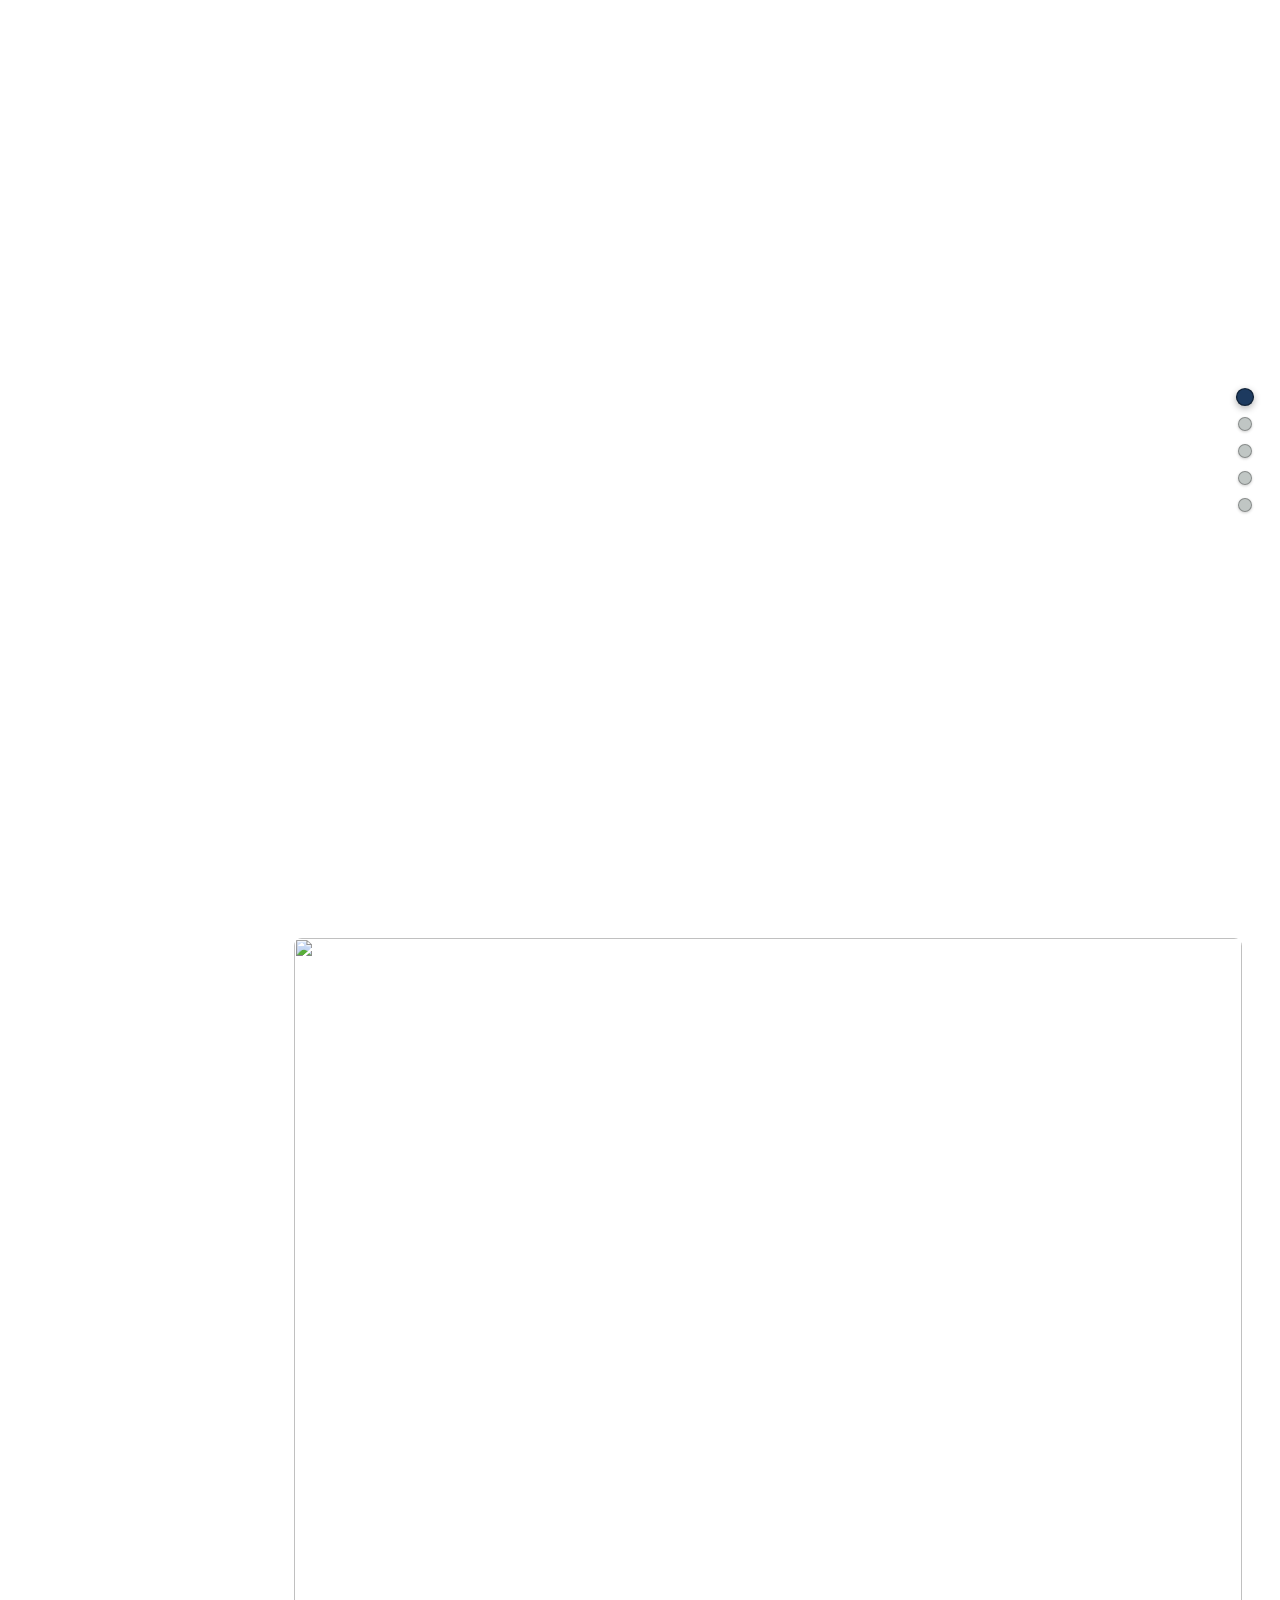
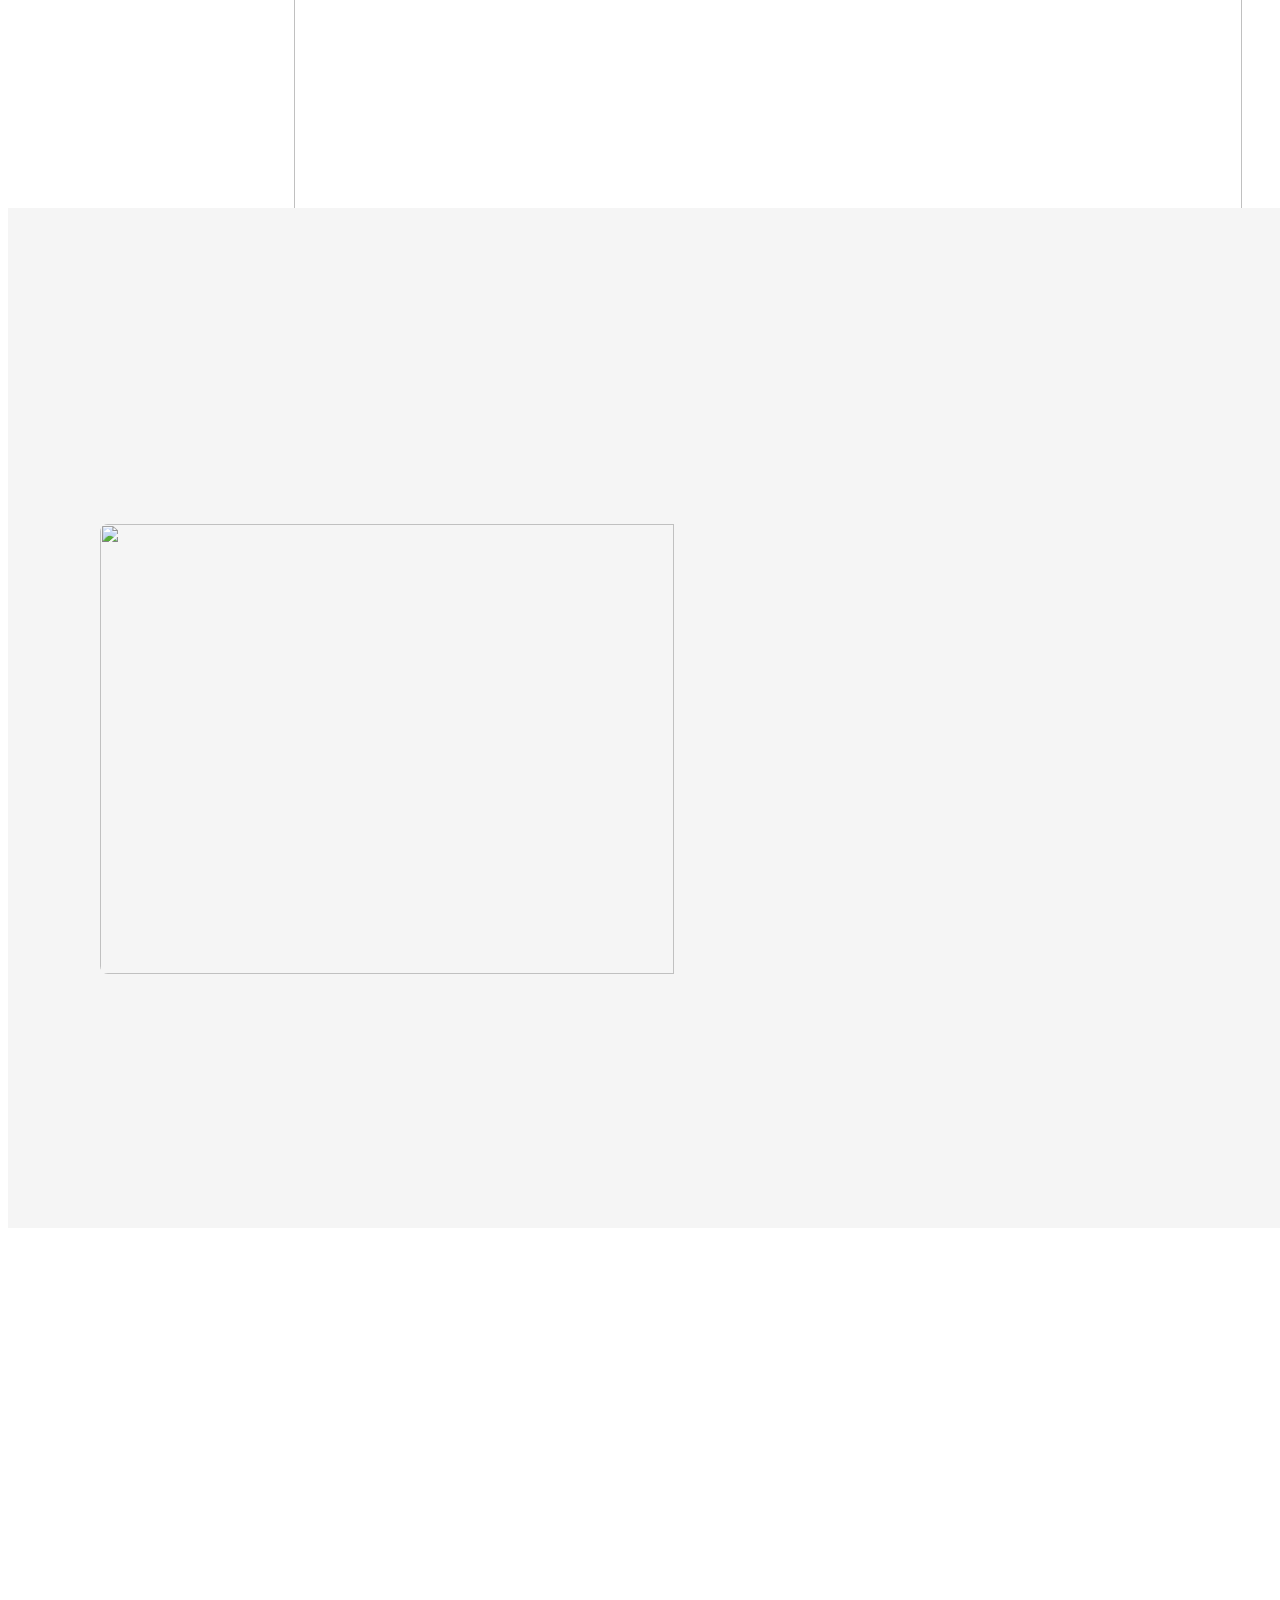
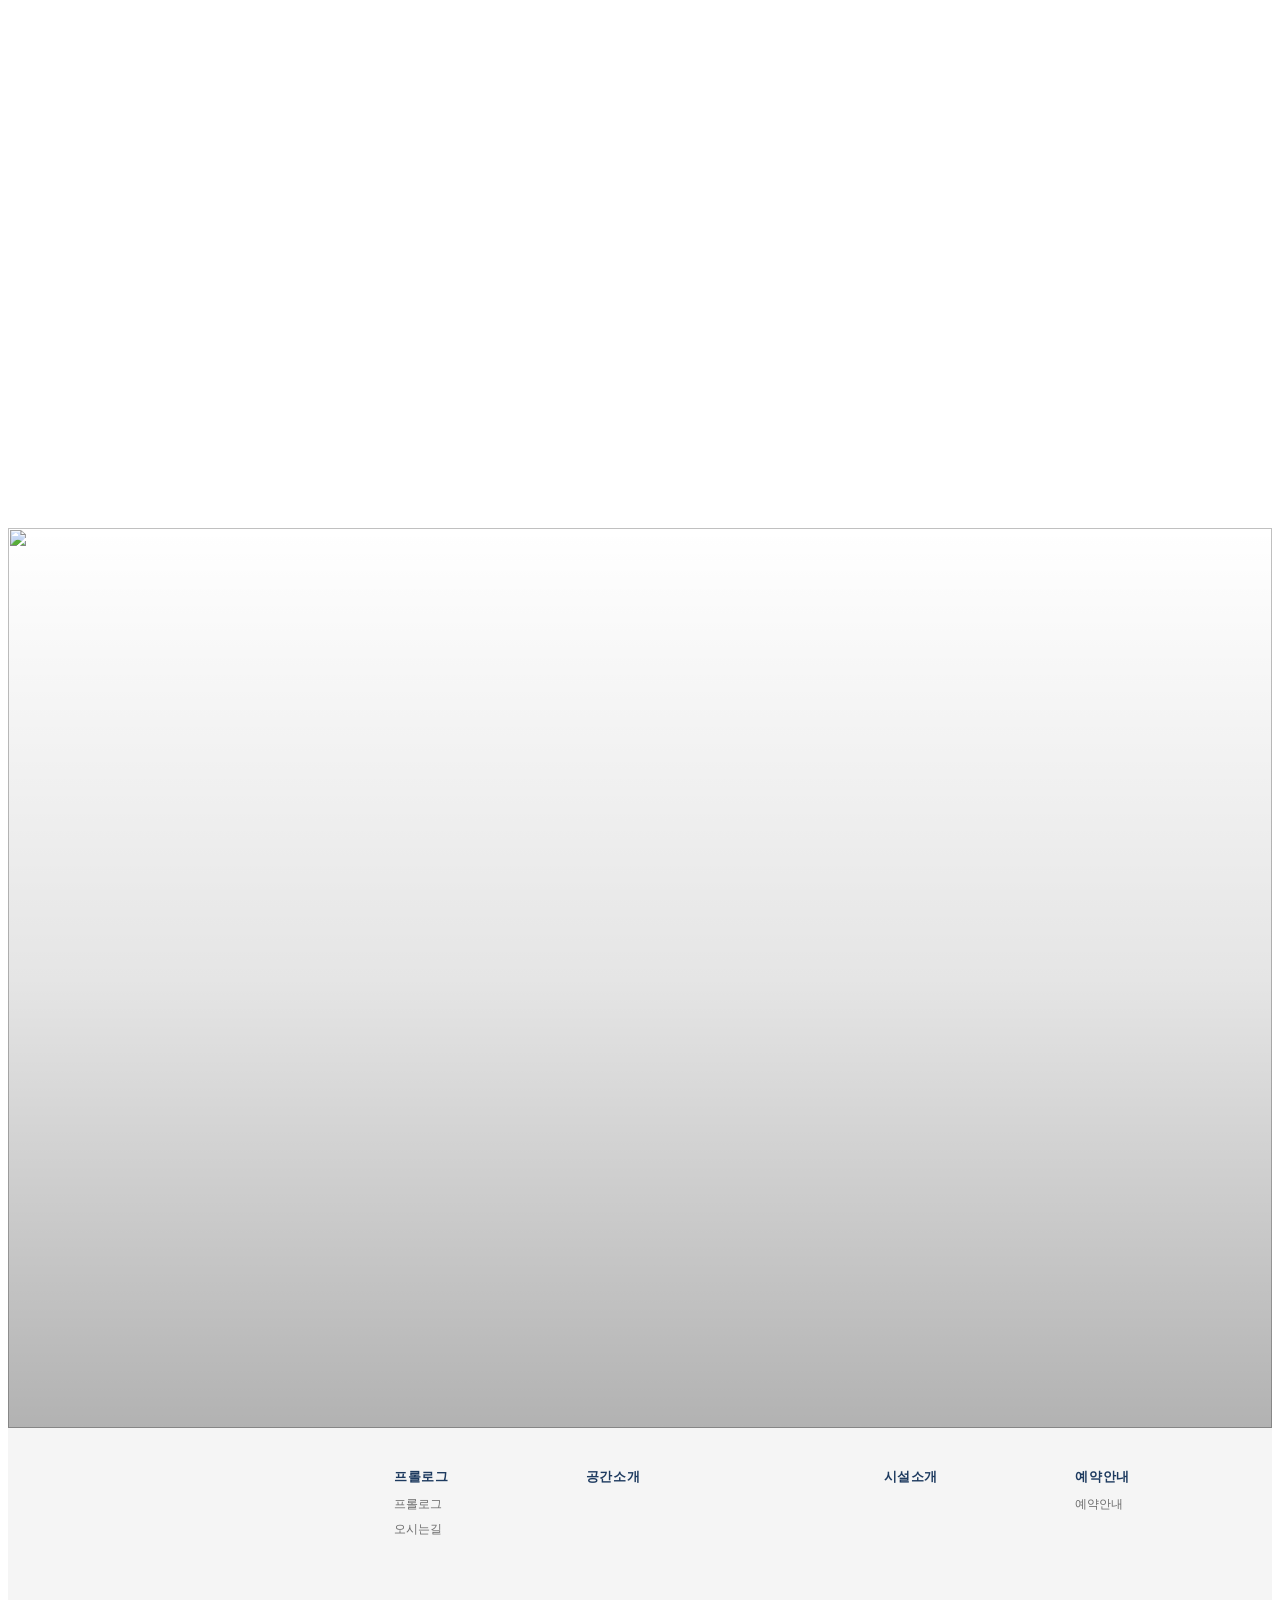
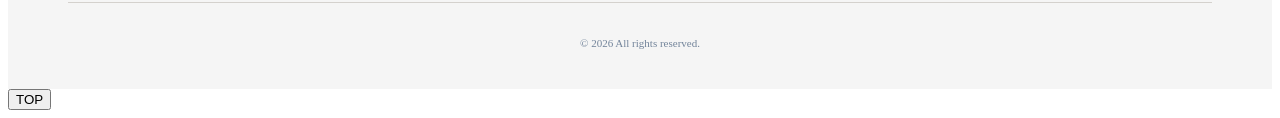
==== index.html @ 80b7a7f8 "Deploy site files" ====
<!DOCTYPE html>
<html lang="ko">
<head>
    <meta charset="UTF-8">
    <meta name="viewport" content="width=device-width, initial-scale=1.0">
    <link rel="icon" href="data:,">
    <title>태안 맘마미아 애견동반 펜션 - 홈</title>
    <meta name="description" content="만리포해수욕장 인근 태안 애견동반 펜션입니다. 넓은 객실, 수영장, 바베큐 시설 보유하고 있어 가족, 단체로 즐거운 추억 쌓아보세요.">
    <meta name="keywords" content="">
    <!-- Preload critical resources -->
    <link rel="preload" href="styles/common.css" as="style">
    <link rel="preload" href="styles/index.css" as="style">

    <!-- Stylesheets -->
    <link rel="stylesheet" href="styles/theme.css">
    <link rel="stylesheet" href="styles/common.css">
    <link rel="stylesheet" href="styles/index.css">
    <link rel="stylesheet" href="styles/popup.css">

  <!-- Open Graph Meta Tags for Social Media -->
  <meta property="og:type" content="website" />
  <meta property="og:title" content="태안 맘마미아 애견동반 펜션 - 홈" />
  <meta property="og:description" content="만리포해수욕장 인근 태안 애견동반 펜션입니다. 넓은 객실, 수영장, 바베큐 시설 보유하고 있어 가족, 단체로 즐거운 추억 쌓아보세요." />
  
  <meta property="og:url" content="https://mammamiaps.kr" />

  <!-- Twitter Card Meta Tags -->
  <meta name="twitter:card" content="summary_large_image" />
  <meta name="twitter:title" content="태안 맘마미아 애견동반 펜션 - 홈" />
  <meta name="twitter:description" content="만리포해수욕장 인근 태안 애견동반 펜션입니다. 넓은 객실, 수영장, 바베큐 시설 보유하고 있어 가족, 단체로 즐거운 추억 쌓아보세요." />
  
</head>
<body>
    <!-- 풀페이지 네비게이션 -->
    <nav class="fp-nav">
        <ul>
            <li><a href="#hero" class="active"><span></span></a></li>
            <li><a href="#essence"><span></span></a></li>
            <li><a href="#signature"><span></span></a></li>
            <li><a href="#gallery"><span></span></a></li>
            <li><a href="#closing"><span></span></a></li>
        </ul>
    </nav>

    <div id="fullpage">
        <!-- CUSTOM FIELD : 메인 소개 섹션 -->
        <section class="section fp-section hero-section">
            <div class="hero-slider" data-hero-slider>
                <!-- 메인 소개섹션 사용자가 업로드한 이미지 갯수만큼 동적 매핑 -->
            </div>
            <div class="hero-overlay"></div>
            <div class="hero-content">
                <!-- 메인 소개섹션 타이틀 매핑 -->
                  <div class="hero-property-name" data-hero-property-name-en></div>
                <h2 class="hero-title fade-in-up" data-hero-title style="animation-delay: 0.2s;"></h2>
                <!-- 메인 소개섹션 설명 매핑 -->
                <p class="hero-description fade-in-up" data-hero-description style="animation-delay: 1.2s;"></p>
            </div>
            <div class="hero-bottom-info">
                <div class="hero-progress-container">
                    <span class="current-slide hero-indicators" data-current-slide></span>
                    <div class="hero-progress-bar">
                        <div class="hero-progress-fill" data-hero-progress></div>
                    </div>
                    <span class="total-slides hero-indicators" data-total-slides></span>
                </div>
                <!-- 오른쪽 빈 공간 (균형을 위해) -->
                <div style="flex: 0 0 auto; width: 100px;"></div>
            </div>
        </section>

        <!-- CUSTOM FIELD : 핵심 메시지 섹션 -->
        <section class="section fp-section essence-section">
            <div class="essence-container">
                <div class="essence-left">
                    <!-- 핵심 메시지 업로드된 이미지 1장 매핑 -->
                    <img class="essence-image" data-essence-img src="" alt="">
                </div>
                <div class="essence-right">
                    <div class="essence-content">
                        <!-- 핵심 메시지 타이틀 매핑 -->
                        <h4 class="essence-title animate-element" data-essence-title></h4>
                        <div class="essence-divider animate-element"></div>
                        <!-- 핵심 메시지 설명 매핑 -->
                        <p class="essence-description animate-element" data-essence-description></p>
                    </div>
                </div>
            </div>
        </section>

        <!-- CUSTOM FIELD : 특색 섹션 -->
        <section class="section fp-section signature-section">
            <div class="signature-container">
                <div class="signature-left">
                    <div class="signature-content">
                        <!-- 특색 섹션 타이틀 매핑 -->
                        <h2 class="signature-title animate-element" data-signature-title></h2>
                        <div class="essence-divider animate-element"></div>
                        <!-- 특색 섹션 설명 매핑 -->
                        <p class="signature-description animate-element" data-signature-description></p>
                        <!-- 이미지 갤러리 영역 -->
                        <div class="signature-right">
                            <!-- 메인 이미지 -->
                            <img class="signature-image" data-signature-main-img src="" alt="">
                            <!-- 썸네일 갤러리 매핑 (최대 3장) -->
                            <div class="signature-thumbnails animate-element">
                                <div class="signature-thumb animate-element" data-thumb-index="0">
                                    <img src="" alt="">
                                </div>
                                <div class="signature-thumb animate-element" data-thumb-index="1">
                                    <img src="" alt="">
                                </div>
                                <div class="signature-thumb animate-element" data-thumb-index="2">
                                    <img src="" alt="">
                                </div>
                            </div>
                        </div>
                    </div>
                </div>
            </div>
        </section>

         <!-- CUSTOM FIELD :갤러리 섹션 -->
        <section class="section fp-section gallery-section" data-anchor="gallery">
            <div class="section-wrapper">
                <div class="gallery-container">
                    <div class="gallery-header">
                        <!-- 갤러리 타이틀 매핑 -->
                        <h2 class="gallery-title animate-element" data-gallery-title></h2>
                        <!-- 갤러리 설명 매핑 -->
                        <p class="gallery-description animate-element" data-gallery-description></p>
                    </div>
                    <div class="gallery-slider-wrapper">
                        <div class="gallery-slider" data-gallery-slider>
                            <!-- 갤러리 이미지 사용자가 업로드한 이미지 갯수만큼 동적 매핑 -->
                        </div>
                    </div>
                </div>
            </div>
        </section>

        <!-- CUSTOM FIELD : 마무리 섹션  -->
        <section class="section fp-section closing-section" data-anchor="closing">
            <div class="section-wrapper">
                <!-- 마무리 섹션 이미지 -->
                <div class="closing-background">
                    <img data-closing-bg-img src="" alt="">
                </div>

                <!-- 중앙 콘텐츠 그룹 -->
                <div class="closing-center-content">
                    <!-- property.nameEn 매핑 -->
                    <div class="closing-property-name animate-element" data-closing-property-name></div>
                    <!-- 타이틀 -->
                    <div class="closing-title animate-element" data-closing-title></div>
                    <!-- 설명 -->
                    <div class="closing-description animate-element" data-closing-description></div>
                </div>
            </div>
        </section>
    </div>

    <!-- Popup System -->
    <div id="popup-container"></div>

    <!-- Include ImageWithFallback script (standard-template-data.json에서만 필요) -->
    <!-- <script src="js/image-with-fallback.js"></script> -->

    <!-- Image Helpers (standard-template-data.json에서만 필요) -->
    <script src="js/image-helpers.js"></script>

    <!-- Base Data Mapper (must load before preview-handler) -->
    <script src="js/data-mapper/core/base-mapper.js"></script>

    <!-- Preview Handler for Admin Integration -->
    <script src="js/preview-handler.js"></script>

    <!-- Index Page Mapper -->
    <script src="js/data-mapper/pages/index-mapper.js"></script>

    <!-- Header Footer Mapper -->
    <script src="js/data-mapper/pages/header-footer-mapper.js"></script>

    <!-- Header and Footer Loader -->
    <script src="js/header-footer-loader.js"></script>

    <!-- Page-specific script -->
    <script src="js/pages/index.js"></script>
    <script src="js/popup.js"></script>

</body>
</html>
---- styles/index.css ----
/* ================================
   Fullpage Scroll Styles
   ================================ */

/* Fullpage Container */
#fullpage {
    position: relative;
    width: 100%;
    /* height removed to allow natural flow */
}

/* Fullpage Sections */
.fp-section {
    position: relative;
    width: 100%;
    height: 100vh;
    display: flex;
    align-items: center;
    justify-content: center;
}

/* 스크롤 허용 - 푸터까지 보이도록 */
body {
    overflow-y: auto;
    overflow-x: hidden;
}

/* ================================
   Section 1: Hero Section - Index Specific
   ================================ */

/* Index page specific hero bottom info position */
.hero-bottom-info {
    position: absolute;
    bottom: 40px;
    left: 40px;
    right: 40px;
    z-index: 100;
    display: flex;
    align-items: center;
    justify-content: space-between;
}

/* Hero property name - 왼쪽 고정 */
.hero-property-name {
    flex: 0 0 auto;
    font-family: var(--font-en-main), serif;
    font-size: 1.8rem;
    color: #fff;
    letter-spacing: 0.05em;
    border-bottom: 1px solid #fff;
    padding-bottom: 8px;
    margin-bottom: 30px;
}

/* Index page hero content - 우측 중앙 위치 */
.hero-content {
    position: absolute;
    top: 50%;
    right: 60px;
    transform: translateY(-50%);
    text-align: right;
    color: #fff;
    z-index: 3;
    width: auto;
    padding: 0;
}

/* 데스크탑에서만 max-width 적용 */
@media (min-width: 769px) {
    .hero-content {
        max-width: 60%;
    }
}

/* 큰 화면에서 더 우측으로 이동 */
@media (min-width: 1800px) {
    .hero-content {
        right: 15%;
        left: auto;
        transform: translateY(-50%);
    }
}

/* 매우 큰 화면에서 빨간선 위치까지 이동 */
@media (min-width: 1920px) {
    .hero-content {
        right: 10%;
        left: auto;
        transform: translateY(-50%);
    }
}

/* Index page progress container - 중앙 위치 */
.hero-progress-container {
    position: absolute;
    left: 50%;
    transform: translateX(-50%);
    display: flex;
    align-items: center;
    justify-content: center;
    gap: 15px;
}
.hero-section .section-wrapper {
    display: flex;
    align-items: center;
    justify-content: center;
    width: 100%;
    height: 100vh;
}

/* Animations for text on load */
.hero-section .hero-title {
    opacity: 0;
    transform: translateY(30px);
    animation: fadeInUp 1s ease 0.5s forwards;
}

.hero-section .hero-description {
    opacity: 0;
    transform: translateY(30px);
    animation: fadeInUp 1s ease 0.7s forwards;
}

.hero-section .hero-bottom-info {
    opacity: 0;
    animation: fadeIn 1s ease 1s forwards;
}

/* 모바일 반응형 */
@media (max-width: 768px) {
    /* 모바일에서 일반 스크롤 강제 활성화 */
    html, body {
        overflow: auto !important;
        overflow-y: auto !important;
        overflow-x: hidden !important;
        height: auto !important;
        position: relative !important;
    }

    /* 모바일에서는 fp-nav 보정 제거 */
    .hero-progress-container {
        position: relative;
        left: auto;
        transform: none;
        margin-left: 0;
        flex: 1;
    }

    .hero-property-name {
        font-size: 1.5rem;
    }

    #fullpage {
        height: auto !important;
        overflow: visible !important;
        position: relative !important;
        transform: none !important;
    }

    .fp-section,
    .section {
        height: auto !important;
        min-height: auto !important;
        position: relative !important;
        transform: none !important;
        top: auto !important;
        left: auto !important;
        padding: 40px 0;
    }

    /* Signature Section 모바일 조정 */
    .signature-section {
        min-height: 50vh !important;
        height: auto !important;
        padding: 80px 20px !important;
    }

    .signature-container {
        flex-direction: column;
        height: auto !important;
    }

    .signature-left {
        width: 100%;
        padding: 40px 20px;
        height: auto;
    }

    .signature-content {
        text-align: center;
    }


    /* Navigation dots 완전히 숨기기 */
    .fp-nav {
        display: none !important;
        opacity: 0 !important;
        visibility: hidden !important;
    }
    .hero-bottom-info {
        left: 20px;
        right: 20px;
        flex-direction: column;
        align-items: center;
        text-align: center;
        gap: 15px;
    }

    .hero-property-name {
        text-align: center;
    }

    .hero-progress-container {
        padding: 0;
    }

    .hero-indicators {
        justify-content: center;
    }

    .hero-content {
        position: absolute;
        top: 50%;
        left: 0;
        width: 100%;
        transform: translateY(-50%);
        text-align: center;
        padding: 0 40px;
        bottom: auto;
    }

    /* 모바일에서 히어로 섹션 텍스트만 즉시 표시 */
    .hero-title,
    .hero-description {
        opacity: 1 !important;
        transform: none !important;
        animation: fadeInUp 1s ease forwards !important;
    }

    /* 모바일에서 스크롤 애니메이션을 위한 초기 상태 */
    .animate-element {
        opacity: 0;
        transform: translateY(30px);
        transition: all 0.6s ease;
    }

    /* 모바일에서 애니메이션 활성화 상태 */
    .animate-element.animate {
        opacity: 1 !important;
        transform: translateY(0) !important;
    }

    /* 모바일 갤러리 영역 - 가로 스크롤 스타일 */
    .gallery-section {
        padding: 80px 0 40px 0 !important;
        min-height: auto !important;
        height: auto !important;
        background: transparent !important;
        position: relative !important;
        overflow: hidden !important;
        z-index: 1 !important;
    }

    .gallery-header {
        margin-bottom: 40px !important;
        text-align: center !important;
        padding: 0 20px !important;
        display: block !important;
        width: 100% !important;
    }

    .gallery-title,
    .gallery-description {
        display: block !important;
        opacity: 1 !important;
        visibility: visible !important;
    }

    .gallery-container {
        display: flex !important;
        flex-direction: column !important;
        position: relative !important;
        width: 100% !important;
        max-width: 100% !important;
        justify-content: flex-start !important;
    }

    .gallery-slider-wrapper {
        width: 100% !important;
        overflow: hidden !important;
        position: relative !important;
    }

    /* 강력한 가로 슬라이더 스타일 - common.css 완전 덮어쓰기 */
    .gallery-section .gallery-slider-wrapper .gallery-slider {
        display: flex !important;
        flex-direction: row !important;
        overflow-x: auto !important;
        overflow-y: hidden !important;
        gap: 0px !important;
        padding: 0 20px !important;
        scroll-snap-type: x mandatory !important;
        -webkit-overflow-scrolling: touch !important;
        scrollbar-width: none !important;
        -ms-overflow-style: none !important;
        height: auto !important;
        width: 100% !important;
        grid-template-columns: unset !important;
        grid-template-rows: unset !important;
        transform: none !important;
        transition: none !important;
    }

    .gallery-section .gallery-slider-wrapper .gallery-slider::-webkit-scrollbar {
        display: none !important;
    }

    .gallery-section .gallery-slider .gallery-item {
        flex: 0 0 calc(100vw - 60px) !important;
        width: calc(100vw - 60px) !important;
        height: 350px !important;
        border-radius: 8px !important;
        overflow: hidden !important;
        scroll-snap-align: center !important;
        box-shadow: 0 4px 12px rgba(0, 0, 0, 0.15) !important;
        margin: 0 10px !important;
        margin-bottom: 0 !important;
        max-width: calc(100vw - 60px) !important;
        min-width: calc(100vw - 40px) !important;
    }


    .gallery-item img {
        width: 100% !important;
        height: 100% !important;
        object-fit: cover !important;
    }

    /* 갤러리 아이템 콘텐츠 숨김 (모바일용) */
    .gallery-item .gallery-content,
    .gallery-item .gallery-item-overlay,
    .gallery-item-description {
        display: none !important;
    }

    /* 모든 갤러리 관련 호버/애니메이션 효과 제거 */
    .gallery-item:hover,
    .gallery-item.active {
        transform: none !important;
    }

    /* Closing section이 갤러리 아래 오도록 */
    .closing-section {
        position: relative !important;
        margin-top: 0 !important;
        height: 60vh !important;
        min-height: 60vh !important;
    }
}

/* Navigation Dots */
.fp-nav {
    position: fixed;
    right: 30px;
    top: 50%;
    transform: translateY(-50%);
    z-index: 100;
}

.fp-nav ul {
    list-style: none;
    padding: 0;
    margin: 0;
}

.fp-nav li {
    margin: 15px 0;
}

.fp-nav a {
    display: block;
    width: 12px;
    height: 12px;
    position: relative;
}

.fp-nav a span {
    display: block;
    width: 12px;
    height: 12px;
    border-radius: 50%;
    background: rgba(49, 66, 61, 0.3);
    border: 1px solid rgba(0,0,0,0.3);
    transition: all 0.3s ease;
    cursor: pointer;
    box-shadow: 0 1px 3px rgba(0,0,0,0.2);
}

.fp-nav a:hover span,
.fp-nav a.active span {
    background: var(--color-secondary);
    transform: scale(1.3);
    border: 1px solid rgba(0,0,0,0.4);
    box-shadow: 0 2px 6px rgba(0,0,0,0.3);
}

/* Scroll Indicator */
.scroll-indicator {
    position: absolute;
    bottom: 30px;
    left: 50%;
    transform: translateX(-50%);
    text-align: center;
    z-index: 10;
    opacity: 0;
    animation: fadeInUp 1s ease 2s forwards;
}

.scroll-indicator span {
    display: block;
    font-size: 0.875rem;
    color: #666;
    margin-bottom: 10px;
    letter-spacing: 0.05em;
}

.scroll-indicator::after {
    content: '';
    display: block;
    width: 1px;
    height: 30px;
    background: #666;
    margin: 0 auto;
    animation: scrollDown 1.5s ease infinite;
}

@keyframes scrollDown {
    0% {
        transform: translateY(0);
        opacity: 0;
    }
    50% {
        opacity: 1;
    }
    100% {
        transform: translateY(15px);
        opacity: 0;
    }
}

/* ================================
   Section 2: Essence Section - Overlapping Layout
   ================================ */
.essence-section {
    position: relative;
    height: 100vh;
    overflow: hidden;
}

/* 큰 화면에서만 최대 너비 제한 */
@media (min-width: 1920px) {
    .essence-section {
        max-width: 1600px;
        margin: 0 auto;
    }
}

.essence-container {
    position: relative;
    height: 100%;
    width: 100%;
}

/* 이미지 영역 - 우측 75% */
.essence-left {
    position: absolute;
    right: 0;
    top: 0;
    width: 75%;
    height: 100%;
    overflow: hidden;
    padding: 30px;
}

.essence-image {
    width: 100%;
    height: 100%;
    object-fit: cover;
    border-radius: 8px;
}

/* 텍스트 영역 - 좌측에서 시작하여 이미지 위로 확장 */
.essence-right {
    position: absolute;
    left: 0;
    top: 0;
    width: auto;
    max-width: 800px;
    height: 100%;
    display: flex;
    align-items: center;
    justify-content: flex-start;
    padding: 60px;
    z-index: 2;
}

.essence-content {
    position: relative;
    width: 100%;
    max-width: 800px;
    text-align: left;
    padding: 0;
}

.essence-title {
    font-size: 2.2rem;
    font-weight: 600;
    color: var(--color-secondary);
    margin-bottom: 20px;
    letter-spacing: -0.02em;
    line-height: 1.3;
    opacity: 0;
    transform: translateY(30px);
    transition: all 1s ease;
}

.essence-title.animate {
    opacity: 1;
    transform: translateY(0);
}

.essence-divider {
    width: 40px;
    height: 2px;
    background: var(--color-secondary);
    margin: 0 0 30px 0;
}

.essence-description {
    font-family: var(--font-ko-sub);
    font-size: 1rem;
    font-weight: 400;
    color: var(--text-secondary);
    line-height: 1.8;
    letter-spacing: 0.01em;
    opacity: 0;
    transform: translateY(30px);
    transition: all 1s ease;
    transition-delay: 0.6s;
}

.essence-description.animate {
    opacity: 1;
    transform: translateY(0);
}

/* ================================
   Section 3: Signature Section - New Layout
   ================================ */
.signature-section {
    background: var(--color-primary);
    position: relative;
    height: 100vh;
    display: flex;
    flex-direction: column;
    justify-content: center;
    align-items: center;
    padding: 60px;
}

.signature-container {
    width: 100%;
    max-width: 1200px;
    display: flex;
    flex-direction: column;
    align-items: center;
    margin: 0 auto;
}

/* 상단 텍스트 영역 */
.signature-left {
    width: 100%;
    text-align: left;
}

.signature-title {
    font-size: 2.2rem;
    font-weight: 600;
    color: var(--color-secondary);
    margin-bottom: 20px;
    letter-spacing: -0.02em;
    line-height: 1.3;
}

.essence-divider {
    width: 40px;
    height: 2px;
    background: var(--color-secondary);
    margin: 0 0 30px 0;
}

.signature-description {
    font-family: var(--font-ko-sub);
    font-size: 1rem;
    font-weight: 400;
    color: var(--text-secondary);
    line-height: 1.8;
    letter-spacing: 0.01em;
    margin-bottom: 15px;
}

/* 하단 이미지 영역 */
.signature-right {
    width: 100%;
    display: flex;
    gap: 20px;
    align-items: flex-start;
}

/* 메인 이미지 */
.signature-image {
    width: 70%;
    height: 450px;
    object-fit: cover;
    border-radius: 8px;
}

/* 썸네일 영역 */
.signature-thumbnails {
    display: flex;
    flex-direction: column;
    gap: 15px;
    width: 30%;
}

.signature-thumb {
    width: 100%;
    height: calc((450px - 30px) / 3);
    cursor: pointer;
    overflow: hidden;
    position: relative;
    padding: 5px;
    box-sizing: border-box;
    border: 2px solid transparent;
}

.signature-thumb img {
    width: 100%;
    height: 100%;
    object-fit: cover;
}

.signature-thumb.active {
    border-color: var(--color-secondary);
}

.signature-thumb:not(.active) {
    opacity: 0.7;
}

.signature-image {
    flex: 1;
    height: 450px;
    object-fit: cover;
}

/* ================================
   Section 4: Gallery Section
   ================================ */
/* Gallery styles are now in common.css */

/* ================================
   Section 5: Closing Section
   ================================ */
.closing-section {
    position: relative;
    height: 100vh; /* Full viewport height for last fullpage section */
}

.closing-background {
    position: absolute;
    top: 0;
    left: 0;
    width: 100%;
    height: 100%;
    z-index: 0;
}

.closing-background img {
    width: 100%;
    height: 100%;
    object-fit: cover;
}

/* 배경 위 그라데이션 오버레이 */
.closing-section::before {
    content: '';
    position: absolute;
    top: 0;
    left: 0;
    width: 100%;
    height: 100%;
    background: linear-gradient(180deg,
        rgba(0, 0, 0, 0) 0%,
        rgba(0, 0, 0, 0.1) 50%,
        rgba(0, 0, 0, 0.3) 100%);
    pointer-events: none;
    z-index: 1;
}

.closing-content {
    position: relative;
    z-index: 2;
    height: 100%;
    color: #fff;
}

/* 중앙 콘텐츠 컨테이너 */
.closing-center-content {
    position: absolute;
    top: 50%;
    left: 50%;
    transform: translate(-50%, -50%);
    text-align: center;
    display: flex;
    flex-direction: column;
    align-items: center;
    gap: 25px;
    z-index: 2;
    width: 90%;
    margin: 0 auto;
}

/* 타이틀 */
.closing-title {
    font-size: 1.5rem;
    font-weight: 700;
    letter-spacing: 0.05em;
    text-transform: uppercase;
    color: var(--color-primary);
    opacity: 0;
    transform: translateY(30px);
    transition: all 1s ease;
}

.closing-title.animate {
    opacity: 1;
    transform: translateY(0);
    transition-delay: 0.2s;
}

/* 설명 */
.closing-description {
    font-family: var(--font-ko-sub);
    font-size: 16px;
    line-height: 1.8;
    font-weight: 400;
    letter-spacing: 0.02em;
    color: var(--color-primary);
    margin-bottom: 20px;
    opacity: 0;
    transform: translateY(30px);
    transition: all 1s ease;
}

.closing-description.animate {
    opacity: 1;
    transform: translateY(0);
    transition-delay: 0.6s;
}


/* Closing Section Property Name */
.closing-property-name {
    font-family: var(--font-en-main), serif;
    font-size: 2rem;
    font-weight: 300;
    color: var(--color-primary);
    margin: 0 auto 30px auto;
    width: 90%;
    text-transform: uppercase;
    letter-spacing: 0.1em;
    opacity: 0;
    transform: translateY(30px);
    transition: all 1s ease;
    transition-delay: 0.2s;
    border-bottom: 1px solid rgba(245, 245, 245, 0.5);
    padding-bottom: 10px;
}

.closing-property-name.animate {
    opacity: 1;
    transform: translateY(0);
}


/* ================================
   Responsive Styles
   ================================ */
@media (max-width: 1200px) {
    /* Signature section responsive */
}

@media (max-width: 768px) {
    /* Hide desktop navigation */
    .fp-nav {
        display: none !important;
    }


    /* Disable fullpage scroll on mobile */
    #fullpage {
        overflow: visible !important;
    }

    .section {
        height: auto !important;
        min-height: auto;
        padding: 40px 0;
    }

    .fp-nav a {
        width: 10px;
        height: 10px;
    }

    .fp-nav a span {
        width: 10px;
        height: 10px;
    }

    .section-wrapper {
        padding: 60px 20px;
    }

    /* Essence section mobile - 세로 레이아웃 */
    .essence-section {
        height: auto;
        min-height: auto;
        padding: 40px 0;
    }

    .essence-container {
        display: flex;
        flex-direction: column;
        position: static;
        padding: 30px 0;
    }

    .essence-left {
        position: static;
        width: 100%;
        box-sizing: border-box;
        margin: 0;
    }

    .essence-image {
        width: 100%;
        height: 300px;
        object-fit: cover;
    }

    .essence-right {
        position: static;
        width: 100%;
        max-width: none;
        height: auto;
        padding: 40px 20px;
        display: block;
    }

    .essence-content {
        max-width: none;
        width: 100%;
        text-align: left;
    }

    .essence-title {
        font-size: 1.8rem;
    }

    /* Signature section mobile */
    .signature-section {
        padding: 40px 30px;
        height: auto;
        min-height: auto;
        background: rgba(29, 58, 95, 0.1);
    }

    .signature-left {
        margin-bottom: 40px;
    }

    .signature-content {
        padding: 0;
    }

    .signature-title {
        font-size: 1.8rem;
        margin-bottom: 15px;
        text-align: left;
    }

    .signature-description {
        margin-bottom: 40px;
        text-align: left;
    }

    .signature-right {
        flex-direction: column;
        gap: 20px;
    }

    .signature-image {
        width: 100%;
        height: 50vh;
        min-height: 300px;
        object-fit: cover;
    }

    .signature-thumbnails {
        flex-direction: row;
        width: 100%;
        justify-content: space-between;
        gap: 10px;
    }

    .signature-thumb {
        flex: 1;
        height: 100px;
        max-width: calc((100% - 20px) / 3);
    }

    .essence-title {
        font-size: 1.5rem;
    }

    .essence-description {
        font-size: 0.9rem;
    }

    .closing-background {
        height: 100%;
    }

    .closing-content {
        padding: 0 20px;
    }

    .signature-title,
    .gallery-title {
        font-size: 2rem;
    }

    .closing-title {
        font-size: 2rem;
    }

    .closing-description {
        font-size: 16px;
    }

    .closing-title {
        top: 60px;
        left: 20px;
        font-size: 1.5rem;
    }

    .closing-description {
        bottom: 60px;
        left: 20px;
        font-size: 16px;
    }

    .closing-property-name {
        font-size: 2rem;
        margin-bottom: 20px;
    }

}

@media (max-width: 480px) {
    .essence-title {
        font-size: 1.25rem;
    }


    .essence-description {
        font-size: 0.875rem;
    }


    .signature-title,
    .gallery-title {
        font-size: 1.5rem;
    }

    .signature-description,
    .gallery-description {
        font-size: 1rem;
    }

    /* 480px 이하에서도 동일한 갤러리 슬라이딩 스타일 적용 */
    .gallery-section .gallery-slider .gallery-item {
        height: 300px !important;
        flex: 0 0 calc(100vw - 60px) !important;
        width: calc(100vw - 60px) !important;
        max-width: calc(100vw - 60px) !important;
        min-width: calc(100vw - 60px) !important;
        margin: 0 10px !important;
    }


    .closing-title {
        font-size: 1.5rem;
    }

    .closing-description {
        font-size: 16px;
    }
}

/* ================================
   Scroll Animations for FullPage
   ================================ */
.animate-element {
    opacity: 0;
    transform: translateY(30px);
    transition: all 1s ease;
}

.animate-element.animate {
    opacity: 1;
    transform: translateY(0);
}


/* Stagger animations within the same section */
.essence-title.animate-element {
    transition-delay: 0.1s;
}

.essence-divider.animate-element {
    transition-delay: 0.3s;
}

.essence-description.animate-element {
    transition-delay: 0.5s;
}

.signature-title.animate-element {
    transition-delay: 0.1s;
}

.signature-description.animate-element {
    transition-delay: 0.3s;
}

.signature-thumbnails.animate-element {
    transition-delay: 0.5s;
}

.signature-thumb.animate-element:nth-child(1) {
    transition-delay: 0.6s;
}

.signature-thumb.animate-element:nth-child(2) {
    transition-delay: 0.7s;
}


.gallery-title.animate-element {
    transition-delay: 0.1s;
}

.gallery-description.animate-element {
    transition-delay: 0.3s;
}



/* ================================
   비디오 지원
   ================================ */

/* Hero */
[data-hero-slider] video.hero-video { width: 100%; height: 100%; object-fit: cover; display: block; }
.hero-slider:has([data-hero-slider] video.hero-video) .hero-bottom-info { display: none; }

/* Essence */
.essence-left video.essence-video { width: 100%; height: 100%; object-fit: cover; display: block; border-radius: 8px; }
.essence-container:has(.essence-left .essence-video) .essence-left { flex: 2; }
.essence-container:has(.essence-left .essence-video) .essence-right { flex: 1; }

/* Signature */
.signature-right video.signature-video { width: 100%; height: 100%; object-fit: cover; display: block; border-radius: 8px; }

/* Gallery */
.gallery-video-container { max-width: 1200px; margin: 20px auto 0; padding: 0 20px; height: 60vh; overflow: hidden; border-radius: 8px; box-sizing: border-box; }
.gallery-section:has(.gallery-video-container) { padding-bottom: 100px; }
.gallery-video-container video { width: 100%; height: 100%; object-fit: cover; display: block; border-radius: 8px; }

/* Closing */
.closing-background .closing-video { position: absolute; inset: 0; width: 100%; height: 100%; object-fit: cover; z-index: 0; }

@media (max-width: 768px) {
    .gallery-section:has(.gallery-video-container) { padding-bottom: 60px; }
    .closing-section:has(.closing-video) { min-height: unset; }
    .essence-container:has(.essence-left .essence-video) { padding-left: 0; padding-right: 0; }
    .essence-container:has(.essence-left .essence-video) .essence-left { flex: none; width: 100%; height: 60vh; min-height: 400px; }
    .essence-left video.essence-video { height: 100%; min-height: 400px; }
}

/* ================================
   모바일 히어로 섹션 100vh 설정
   ================================ */
@media (max-width: 768px) {
    .hero-section {
        height: 60vh !important;
        min-height: 60vh !important;
        padding: 0 !important;
    }
}
---- styles/theme.css ----
/* CDN Fonts */
@import url('https://cdn.jsdelivr.net/gh/orioncactus/pretendard/dist/web/static/pretendard.min.css');
@import url('https://fonts.googleapis.com/css2?family=Cormorant:ital,wght@0,300..700;1,300..700&display=swap');

/* CSS Variables */
:root {
  --font-ko-main: 'Pretendard', sans-serif;
  --font-ko-sub: 'Pretendard', sans-serif;
  --font-en-main: 'Cormorant', sans-serif;
  --color-primary: #f5f5f5;
  --color-secondary: #1D3A5F;
}
---- styles/index.css ----
/* ================================
   Fullpage Scroll Styles
   ================================ */

/* Fullpage Container */
#fullpage {
    position: relative;
    width: 100%;
    /* height removed to allow natural flow */
}

/* Fullpage Sections */
.fp-section {
    position: relative;
    width: 100%;
    height: 100vh;
    display: flex;
    align-items: center;
    justify-content: center;
}

/* 스크롤 허용 - 푸터까지 보이도록 */
body {
    overflow-y: auto;
    overflow-x: hidden;
}

/* ================================
   Section 1: Hero Section - Index Specific
   ================================ */

/* Index page specific hero bottom info position */
.hero-bottom-info {
    position: absolute;
    bottom: 40px;
    left: 40px;
    right: 40px;
    z-index: 100;
    display: flex;
    align-items: center;
    justify-content: space-between;
}

/* Hero property name - 왼쪽 고정 */
.hero-property-name {
    flex: 0 0 auto;
    font-family: var(--font-en-main), serif;
    font-size: 1.8rem;
    color: #fff;
    letter-spacing: 0.05em;
    border-bottom: 1px solid #fff;
    padding-bottom: 8px;
    margin-bottom: 30px;
}

/* Index page hero content - 우측 중앙 위치 */
.hero-content {
    position: absolute;
    top: 50%;
    right: 60px;
    transform: translateY(-50%);
    text-align: right;
    color: #fff;
    z-index: 3;
    width: auto;
    padding: 0;
}

/* 데스크탑에서만 max-width 적용 */
@media (min-width: 769px) {
    .hero-content {
        max-width: 60%;
    }
}

/* 큰 화면에서 더 우측으로 이동 */
@media (min-width: 1800px) {
    .hero-content {
        right: 15%;
        left: auto;
        transform: translateY(-50%);
    }
}

/* 매우 큰 화면에서 빨간선 위치까지 이동 */
@media (min-width: 1920px) {
    .hero-content {
        right: 10%;
        left: auto;
        transform: translateY(-50%);
    }
}

/* Index page progress container - 중앙 위치 */
.hero-progress-container {
    position: absolute;
    left: 50%;
    transform: translateX(-50%);
    display: flex;
    align-items: center;
    justify-content: center;
    gap: 15px;
}
.hero-section .section-wrapper {
    display: flex;
    align-items: center;
    justify-content: center;
    width: 100%;
    height: 100vh;
}

/* Animations for text on load */
.hero-section .hero-title {
    opacity: 0;
    transform: translateY(30px);
    animation: fadeInUp 1s ease 0.5s forwards;
}

.hero-section .hero-description {
    opacity: 0;
    transform: translateY(30px);
    animation: fadeInUp 1s ease 0.7s forwards;
}

.hero-section .hero-bottom-info {
    opacity: 0;
    animation: fadeIn 1s ease 1s forwards;
}

/* 모바일 반응형 */
@media (max-width: 768px) {
    /* 모바일에서 일반 스크롤 강제 활성화 */
    html, body {
        overflow: auto !important;
        overflow-y: auto !important;
        overflow-x: hidden !important;
        height: auto !important;
        position: relative !important;
    }

    /* 모바일에서는 fp-nav 보정 제거 */
    .hero-progress-container {
        position: relative;
        left: auto;
        transform: none;
        margin-left: 0;
        flex: 1;
    }

    .hero-property-name {
        font-size: 1.5rem;
    }

    #fullpage {
        height: auto !important;
        overflow: visible !important;
        position: relative !important;
        transform: none !important;
    }

    .fp-section,
    .section {
        height: auto !important;
        min-height: auto !important;
        position: relative !important;
        transform: none !important;
        top: auto !important;
        left: auto !important;
        padding: 40px 0;
    }

    /* Signature Section 모바일 조정 */
    .signature-section {
        min-height: 50vh !important;
        height: auto !important;
        padding: 80px 20px !important;
    }

    .signature-container {
        flex-direction: column;
        height: auto !important;
    }

    .signature-left {
        width: 100%;
        padding: 40px 20px;
        height: auto;
    }

    .signature-content {
        text-align: center;
    }


    /* Navigation dots 완전히 숨기기 */
    .fp-nav {
        display: none !important;
        opacity: 0 !important;
        visibility: hidden !important;
    }
    .hero-bottom-info {
        left: 20px;
        right: 20px;
        flex-direction: column;
        align-items: center;
        text-align: center;
        gap: 15px;
    }

    .hero-property-name {
        text-align: center;
    }

    .hero-progress-container {
        padding: 0;
    }

    .hero-indicators {
        justify-content: center;
    }

    .hero-content {
        position: absolute;
        top: 50%;
        left: 0;
        width: 100%;
        transform: translateY(-50%);
        text-align: center;
        padding: 0 40px;
        bottom: auto;
    }

    /* 모바일에서 히어로 섹션 텍스트만 즉시 표시 */
    .hero-title,
    .hero-description {
        opacity: 1 !important;
        transform: none !important;
        animation: fadeInUp 1s ease forwards !important;
    }

    /* 모바일에서 스크롤 애니메이션을 위한 초기 상태 */
    .animate-element {
        opacity: 0;
        transform: translateY(30px);
        transition: all 0.6s ease;
    }

    /* 모바일에서 애니메이션 활성화 상태 */
    .animate-element.animate {
        opacity: 1 !important;
        transform: translateY(0) !important;
    }

    /* 모바일 갤러리 영역 - 가로 스크롤 스타일 */
    .gallery-section {
        padding: 80px 0 40px 0 !important;
        min-height: auto !important;
        height: auto !important;
        background: transparent !important;
        position: relative !important;
        overflow: hidden !important;
        z-index: 1 !important;
    }

    .gallery-header {
        margin-bottom: 40px !important;
        text-align: center !important;
        padding: 0 20px !important;
        display: block !important;
        width: 100% !important;
    }

    .gallery-title,
    .gallery-description {
        display: block !important;
        opacity: 1 !important;
        visibility: visible !important;
    }

    .gallery-container {
        display: flex !important;
        flex-direction: column !important;
        position: relative !important;
        width: 100% !important;
        max-width: 100% !important;
        justify-content: flex-start !important;
    }

    .gallery-slider-wrapper {
        width: 100% !important;
        overflow: hidden !important;
        position: relative !important;
    }

    /* 강력한 가로 슬라이더 스타일 - common.css 완전 덮어쓰기 */
    .gallery-section .gallery-slider-wrapper .gallery-slider {
        display: flex !important;
        flex-direction: row !important;
        overflow-x: auto !important;
        overflow-y: hidden !important;
        gap: 0px !important;
        padding: 0 20px !important;
        scroll-snap-type: x mandatory !important;
        -webkit-overflow-scrolling: touch !important;
        scrollbar-width: none !important;
        -ms-overflow-style: none !important;
        height: auto !important;
        width: 100% !important;
        grid-template-columns: unset !important;
        grid-template-rows: unset !important;
        transform: none !important;
        transition: none !important;
    }

    .gallery-section .gallery-slider-wrapper .gallery-slider::-webkit-scrollbar {
        display: none !important;
    }

    .gallery-section .gallery-slider .gallery-item {
        flex: 0 0 calc(100vw - 60px) !important;
        width: calc(100vw - 60px) !important;
        height: 350px !important;
        border-radius: 8px !important;
        overflow: hidden !important;
        scroll-snap-align: center !important;
        box-shadow: 0 4px 12px rgba(0, 0, 0, 0.15) !important;
        margin: 0 10px !important;
        margin-bottom: 0 !important;
        max-width: calc(100vw - 60px) !important;
        min-width: calc(100vw - 40px) !important;
    }


    .gallery-item img {
        width: 100% !important;
        height: 100% !important;
        object-fit: cover !important;
    }

    /* 갤러리 아이템 콘텐츠 숨김 (모바일용) */
    .gallery-item .gallery-content,
    .gallery-item .gallery-item-overlay,
    .gallery-item-description {
        display: none !important;
    }

    /* 모든 갤러리 관련 호버/애니메이션 효과 제거 */
    .gallery-item:hover,
    .gallery-item.active {
        transform: none !important;
    }

    /* Closing section이 갤러리 아래 오도록 */
    .closing-section {
        position: relative !important;
        margin-top: 0 !important;
        height: 60vh !important;
        min-height: 60vh !important;
    }
}

/* Navigation Dots */
.fp-nav {
    position: fixed;
    right: 30px;
    top: 50%;
    transform: translateY(-50%);
    z-index: 100;
}

.fp-nav ul {
    list-style: none;
    padding: 0;
    margin: 0;
}

.fp-nav li {
    margin: 15px 0;
}

.fp-nav a {
    display: block;
    width: 12px;
    height: 12px;
    position: relative;
}

.fp-nav a span {
    display: block;
    width: 12px;
    height: 12px;
    border-radius: 50%;
    background: rgba(49, 66, 61, 0.3);
    border: 1px solid rgba(0,0,0,0.3);
    transition: all 0.3s ease;
    cursor: pointer;
    box-shadow: 0 1px 3px rgba(0,0,0,0.2);
}

.fp-nav a:hover span,
.fp-nav a.active span {
    background: var(--color-secondary);
    transform: scale(1.3);
    border: 1px solid rgba(0,0,0,0.4);
    box-shadow: 0 2px 6px rgba(0,0,0,0.3);
}

/* Scroll Indicator */
.scroll-indicator {
    position: absolute;
    bottom: 30px;
    left: 50%;
    transform: translateX(-50%);
    text-align: center;
    z-index: 10;
    opacity: 0;
    animation: fadeInUp 1s ease 2s forwards;
}

.scroll-indicator span {
    display: block;
    font-size: 0.875rem;
    color: #666;
    margin-bottom: 10px;
    letter-spacing: 0.05em;
}

.scroll-indicator::after {
    content: '';
    display: block;
    width: 1px;
    height: 30px;
    background: #666;
    margin: 0 auto;
    animation: scrollDown 1.5s ease infinite;
}

@keyframes scrollDown {
    0% {
        transform: translateY(0);
        opacity: 0;
    }
    50% {
        opacity: 1;
    }
    100% {
        transform: translateY(15px);
        opacity: 0;
    }
}

/* ================================
   Section 2: Essence Section - Overlapping Layout
   ================================ */
.essence-section {
    position: relative;
    height: 100vh;
    overflow: hidden;
}

/* 큰 화면에서만 최대 너비 제한 */
@media (min-width: 1920px) {
    .essence-section {
        max-width: 1600px;
        margin: 0 auto;
    }
}

.essence-container {
    position: relative;
    height: 100%;
    width: 100%;
}

/* 이미지 영역 - 우측 75% */
.essence-left {
    position: absolute;
    right: 0;
    top: 0;
    width: 75%;
    height: 100%;
    overflow: hidden;
    padding: 30px;
}

.essence-image {
    width: 100%;
    height: 100%;
    object-fit: cover;
    border-radius: 8px;
}

/* 텍스트 영역 - 좌측에서 시작하여 이미지 위로 확장 */
.essence-right {
    position: absolute;
    left: 0;
    top: 0;
    width: auto;
    max-width: 800px;
    height: 100%;
    display: flex;
    align-items: center;
    justify-content: flex-start;
    padding: 60px;
    z-index: 2;
}

.essence-content {
    position: relative;
    width: 100%;
    max-width: 800px;
    text-align: left;
    padding: 0;
}

.essence-title {
    font-size: 2.2rem;
    font-weight: 600;
    color: var(--color-secondary);
    margin-bottom: 20px;
    letter-spacing: -0.02em;
    line-height: 1.3;
    opacity: 0;
    transform: translateY(30px);
    transition: all 1s ease;
}

.essence-title.animate {
    opacity: 1;
    transform: translateY(0);
}

.essence-divider {
    width: 40px;
    height: 2px;
    background: var(--color-secondary);
    margin: 0 0 30px 0;
}

.essence-description {
    font-family: var(--font-ko-sub);
    font-size: 1rem;
    font-weight: 400;
    color: var(--text-secondary);
    line-height: 1.8;
    letter-spacing: 0.01em;
    opacity: 0;
    transform: translateY(30px);
    transition: all 1s ease;
    transition-delay: 0.6s;
}

.essence-description.animate {
    opacity: 1;
    transform: translateY(0);
}

/* ================================
   Section 3: Signature Section - New Layout
   ================================ */
.signature-section {
    background: var(--color-primary);
    position: relative;
    height: 100vh;
    display: flex;
    flex-direction: column;
    justify-content: center;
    align-items: center;
    padding: 60px;
}

.signature-container {
    width: 100%;
    max-width: 1200px;
    display: flex;
    flex-direction: column;
    align-items: center;
    margin: 0 auto;
}

/* 상단 텍스트 영역 */
.signature-left {
    width: 100%;
    text-align: left;
}

.signature-title {
    font-size: 2.2rem;
    font-weight: 600;
    color: var(--color-secondary);
    margin-bottom: 20px;
    letter-spacing: -0.02em;
    line-height: 1.3;
}

.essence-divider {
    width: 40px;
    height: 2px;
    background: var(--color-secondary);
    margin: 0 0 30px 0;
}

.signature-description {
    font-family: var(--font-ko-sub);
    font-size: 1rem;
    font-weight: 400;
    color: var(--text-secondary);
    line-height: 1.8;
    letter-spacing: 0.01em;
    margin-bottom: 15px;
}

/* 하단 이미지 영역 */
.signature-right {
    width: 100%;
    display: flex;
    gap: 20px;
    align-items: flex-start;
}

/* 메인 이미지 */
.signature-image {
    width: 70%;
    height: 450px;
    object-fit: cover;
    border-radius: 8px;
}

/* 썸네일 영역 */
.signature-thumbnails {
    display: flex;
    flex-direction: column;
    gap: 15px;
    width: 30%;
}

.signature-thumb {
    width: 100%;
    height: calc((450px - 30px) / 3);
    cursor: pointer;
    overflow: hidden;
    position: relative;
    padding: 5px;
    box-sizing: border-box;
    border: 2px solid transparent;
}

.signature-thumb img {
    width: 100%;
    height: 100%;
    object-fit: cover;
}

.signature-thumb.active {
    border-color: var(--color-secondary);
}

.signature-thumb:not(.active) {
    opacity: 0.7;
}

.signature-image {
    flex: 1;
    height: 450px;
    object-fit: cover;
}

/* ================================
   Section 4: Gallery Section
   ================================ */
/* Gallery styles are now in common.css */

/* ================================
   Section 5: Closing Section
   ================================ */
.closing-section {
    position: relative;
    height: 100vh; /* Full viewport height for last fullpage section */
}

.closing-background {
    position: absolute;
    top: 0;
    left: 0;
    width: 100%;
    height: 100%;
    z-index: 0;
}

.closing-background img {
    width: 100%;
    height: 100%;
    object-fit: cover;
}

/* 배경 위 그라데이션 오버레이 */
.closing-section::before {
    content: '';
    position: absolute;
    top: 0;
    left: 0;
    width: 100%;
    height: 100%;
    background: linear-gradient(180deg,
        rgba(0, 0, 0, 0) 0%,
        rgba(0, 0, 0, 0.1) 50%,
        rgba(0, 0, 0, 0.3) 100%);
    pointer-events: none;
    z-index: 1;
}

.closing-content {
    position: relative;
    z-index: 2;
    height: 100%;
    color: #fff;
}

/* 중앙 콘텐츠 컨테이너 */
.closing-center-content {
    position: absolute;
    top: 50%;
    left: 50%;
    transform: translate(-50%, -50%);
    text-align: center;
    display: flex;
    flex-direction: column;
    align-items: center;
    gap: 25px;
    z-index: 2;
    width: 90%;
    margin: 0 auto;
}

/* 타이틀 */
.closing-title {
    font-size: 1.5rem;
    font-weight: 700;
    letter-spacing: 0.05em;
    text-transform: uppercase;
    color: var(--color-primary);
    opacity: 0;
    transform: translateY(30px);
    transition: all 1s ease;
}

.closing-title.animate {
    opacity: 1;
    transform: translateY(0);
    transition-delay: 0.2s;
}

/* 설명 */
.closing-description {
    font-family: var(--font-ko-sub);
    font-size: 16px;
    line-height: 1.8;
    font-weight: 400;
    letter-spacing: 0.02em;
    color: var(--color-primary);
    margin-bottom: 20px;
    opacity: 0;
    transform: translateY(30px);
    transition: all 1s ease;
}

.closing-description.animate {
    opacity: 1;
    transform: translateY(0);
    transition-delay: 0.6s;
}


/* Closing Section Property Name */
.closing-property-name {
    font-family: var(--font-en-main), serif;
    font-size: 2rem;
    font-weight: 300;
    color: var(--color-primary);
    margin: 0 auto 30px auto;
    width: 90%;
    text-transform: uppercase;
    letter-spacing: 0.1em;
    opacity: 0;
    transform: translateY(30px);
    transition: all 1s ease;
    transition-delay: 0.2s;
    border-bottom: 1px solid rgba(245, 245, 245, 0.5);
    padding-bottom: 10px;
}

.closing-property-name.animate {
    opacity: 1;
    transform: translateY(0);
}


/* ================================
   Responsive Styles
   ================================ */
@media (max-width: 1200px) {
    /* Signature section responsive */
}

@media (max-width: 768px) {
    /* Hide desktop navigation */
    .fp-nav {
        display: none !important;
    }


    /* Disable fullpage scroll on mobile */
    #fullpage {
        overflow: visible !important;
    }

    .section {
        height: auto !important;
        min-height: auto;
        padding: 40px 0;
    }

    .fp-nav a {
        width: 10px;
        height: 10px;
    }

    .fp-nav a span {
        width: 10px;
        height: 10px;
    }

    .section-wrapper {
        padding: 60px 20px;
    }

    /* Essence section mobile - 세로 레이아웃 */
    .essence-section {
        height: auto;
        min-height: auto;
        padding: 40px 0;
    }

    .essence-container {
        display: flex;
        flex-direction: column;
        position: static;
        padding: 30px 0;
    }

    .essence-left {
        position: static;
        width: 100%;
        box-sizing: border-box;
        margin: 0;
    }

    .essence-image {
        width: 100%;
        height: 300px;
        object-fit: cover;
    }

    .essence-right {
        position: static;
        width: 100%;
        max-width: none;
        height: auto;
        padding: 40px 20px;
        display: block;
    }

    .essence-content {
        max-width: none;
        width: 100%;
        text-align: left;
    }

    .essence-title {
        font-size: 1.8rem;
    }

    /* Signature section mobile */
    .signature-section {
        padding: 40px 30px;
        height: auto;
        min-height: auto;
        background: rgba(29, 58, 95, 0.1);
    }

    .signature-left {
        margin-bottom: 40px;
    }

    .signature-content {
        padding: 0;
    }

    .signature-title {
        font-size: 1.8rem;
        margin-bottom: 15px;
        text-align: left;
    }

    .signature-description {
        margin-bottom: 40px;
        text-align: left;
    }

    .signature-right {
        flex-direction: column;
        gap: 20px;
    }

    .signature-image {
        width: 100%;
        height: 50vh;
        min-height: 300px;
        object-fit: cover;
    }

    .signature-thumbnails {
        flex-direction: row;
        width: 100%;
        justify-content: space-between;
        gap: 10px;
    }

    .signature-thumb {
        flex: 1;
        height: 100px;
        max-width: calc((100% - 20px) / 3);
    }

    .essence-title {
        font-size: 1.5rem;
    }

    .essence-description {
        font-size: 0.9rem;
    }

    .closing-background {
        height: 100%;
    }

    .closing-content {
        padding: 0 20px;
    }

    .signature-title,
    .gallery-title {
        font-size: 2rem;
    }

    .closing-title {
        font-size: 2rem;
    }

    .closing-description {
        font-size: 16px;
    }

    .closing-title {
        top: 60px;
        left: 20px;
        font-size: 1.5rem;
    }

    .closing-description {
        bottom: 60px;
        left: 20px;
        font-size: 16px;
    }

    .closing-property-name {
        font-size: 2rem;
        margin-bottom: 20px;
    }

}

@media (max-width: 480px) {
    .essence-title {
        font-size: 1.25rem;
    }


    .essence-description {
        font-size: 0.875rem;
    }


    .signature-title,
    .gallery-title {
        font-size: 1.5rem;
    }

    .signature-description,
    .gallery-description {
        font-size: 1rem;
    }

    /* 480px 이하에서도 동일한 갤러리 슬라이딩 스타일 적용 */
    .gallery-section .gallery-slider .gallery-item {
        height: 300px !important;
        flex: 0 0 calc(100vw - 60px) !important;
        width: calc(100vw - 60px) !important;
        max-width: calc(100vw - 60px) !important;
        min-width: calc(100vw - 60px) !important;
        margin: 0 10px !important;
    }


    .closing-title {
        font-size: 1.5rem;
    }

    .closing-description {
        font-size: 16px;
    }
}

/* ================================
   Scroll Animations for FullPage
   ================================ */
.animate-element {
    opacity: 0;
    transform: translateY(30px);
    transition: all 1s ease;
}

.animate-element.animate {
    opacity: 1;
    transform: translateY(0);
}


/* Stagger animations within the same section */
.essence-title.animate-element {
    transition-delay: 0.1s;
}

.essence-divider.animate-element {
    transition-delay: 0.3s;
}

.essence-description.animate-element {
    transition-delay: 0.5s;
}

.signature-title.animate-element {
    transition-delay: 0.1s;
}

.signature-description.animate-element {
    transition-delay: 0.3s;
}

.signature-thumbnails.animate-element {
    transition-delay: 0.5s;
}

.signature-thumb.animate-element:nth-child(1) {
    transition-delay: 0.6s;
}

.signature-thumb.animate-element:nth-child(2) {
    transition-delay: 0.7s;
}


.gallery-title.animate-element {
    transition-delay: 0.1s;
}

.gallery-description.animate-element {
    transition-delay: 0.3s;
}



/* ================================
   비디오 지원
   ================================ */

/* Hero */
[data-hero-slider] video.hero-video { width: 100%; height: 100%; object-fit: cover; display: block; }
.hero-slider:has([data-hero-slider] video.hero-video) .hero-bottom-info { display: none; }

/* Essence */
.essence-left video.essence-video { width: 100%; height: 100%; object-fit: cover; display: block; border-radius: 8px; }
.essence-container:has(.essence-left .essence-video) .essence-left { flex: 2; }
.essence-container:has(.essence-left .essence-video) .essence-right { flex: 1; }

/* Signature */
.signature-right video.signature-video { width: 100%; height: 100%; object-fit: cover; display: block; border-radius: 8px; }

/* Gallery */
.gallery-video-container { max-width: 1200px; margin: 20px auto 0; padding: 0 20px; height: 60vh; overflow: hidden; border-radius: 8px; box-sizing: border-box; }
.gallery-section:has(.gallery-video-container) { padding-bottom: 100px; }
.gallery-video-container video { width: 100%; height: 100%; object-fit: cover; display: block; border-radius: 8px; }

/* Closing */
.closing-background .closing-video { position: absolute; inset: 0; width: 100%; height: 100%; object-fit: cover; z-index: 0; }

@media (max-width: 768px) {
    .gallery-section:has(.gallery-video-container) { padding-bottom: 60px; }
    .closing-section:has(.closing-video) { min-height: unset; }
    .essence-container:has(.essence-left .essence-video) { padding-left: 0; padding-right: 0; }
    .essence-container:has(.essence-left .essence-video) .essence-left { flex: none; width: 100%; height: 60vh; min-height: 400px; }
    .essence-left video.essence-video { height: 100%; min-height: 400px; }
}

/* ================================
   모바일 히어로 섹션 100vh 설정
   ================================ */
@media (max-width: 768px) {
    .hero-section {
        height: 60vh !important;
        min-height: 60vh !important;
        padding: 0 !important;
    }
}
---- styles/popup.css ----
/**
 * Popup Styles
 * 홈페이지 팝업 컴포넌트 스타일
 */

/* Popup Overlay */
.popup-overlay {
    position: fixed;
    top: 0;
    left: 0;
    width: 100%;
    height: 100%;
    background: rgba(0, 0, 0, 0.6);
    display: flex;
    align-items: center;
    justify-content: center;
    z-index: 9999;
    opacity: 0;
    visibility: hidden;
    transition: opacity 0.3s ease, visibility 0.3s ease;
}

.popup-overlay.active {
    opacity: 1;
    visibility: visible;
}

/* Popup Content Container */
.popup-content {
    position: relative;
    width: 480px;
    max-width: 90vw;
    max-height: 85vh;
    background: var(--color-primary, #fff);
    border-radius: 12px;
    overflow: hidden;
    box-shadow: 0 20px 60px rgba(0, 0, 0, 0.3);
}

/* Close Button */
.popup-close {
    position: absolute;
    top: 12px;
    right: 12px;
    background: rgba(0, 0, 0, 0.5);
    color: #fff;
    border: none;
    border-radius: 50%;
    width: 32px;
    height: 32px;
    font-size: 20px;
    line-height: 1;
    cursor: pointer;
    display: flex;
    align-items: center;
    justify-content: center;
    z-index: 10;
    transition: background 0.2s ease, transform 0.2s ease;
}

.popup-close:hover {
    background: rgba(0, 0, 0, 0.7);
    transform: scale(1.1);
}

.popup-close:focus {
    outline: 2px solid #fff;
    outline-offset: 2px;
}

/* Popup Image Link */
.popup-image-link {
    display: block;
    text-decoration: none;
    color: inherit;
}

/* Popup Image Container */
.popup-image {
    width: 100%;
    aspect-ratio: 3 / 4;
    background-size: cover;
    background-position: center;
    background-repeat: no-repeat;
    display: flex;
    flex-direction: column;
    justify-content: center;
    align-items: center;
    position: relative;
}

/* Popup Text Content */
.popup-text-content {
    position: relative;
    z-index: 1;
    padding: 30px;
    text-align: center;
    display: flex;
    flex-direction: column;
    align-items: flex-start;
    width: 100%;
    height: 100%;
}

.popup-title {
    font-family: var(--font-ko-main, 'GowunDodum-Regular', sans-serif);
    font-size: 48px;
    font-weight: 600;
    color: var(--color-secondary, #78716c);
    margin: 0 0 40px 0;
    line-height: 1.4;
    text-shadow: 0 0 1px rgba(255, 255, 255, 0.8), 0 1px 2px rgba(0, 0, 0, 0.1);
}

.popup-description {
    font-family: var(--font-ko-sub, 'GowunDodum-Regular', sans-serif);
    font-size: 28px;
    color: var(--color-secondary, #78716c);
    margin: 0;
    line-height: 1.6;
    text-align: left;
    text-shadow: 0 0 1px rgba(255, 255, 255, 0.8), 0 1px 2px rgba(0, 0, 0, 0.1);
}

/* Popup Footer */
.popup-footer {
    display: flex;
    justify-content: space-between;
    align-items: center;
    padding: 14px 20px;
    background: var(--color-primary, #fff);
    border-top: 1px solid rgba(0, 0, 0, 0.08);
}

.popup-today-hide {
    font-family: var(--font-ko-sub, 'GowunDodum-Regular', sans-serif);
    font-size: 13px;
    color: var(--color-secondary, #78716c);
    cursor: pointer;
    padding: 4px 0;
    transition: color 0.2s ease;
    background: none;
    border: none;
}

.popup-today-hide:hover {
    color: #44403c;
}

.popup-close-text {
    font-family: var(--font-ko-sub, 'GowunDodum-Regular', sans-serif);
    font-size: 13px;
    color: var(--color-secondary, #78716c);
    cursor: pointer;
    padding: 4px 8px;
    transition: color 0.2s ease;
    background: none;
    border: none;
}

.popup-close-text:hover {
    color: #44403c;
}

/* Popup Container (hidden by default) */
#popup-container {
    display: none;
}

#popup-container:not(:empty) {
    display: block;
}

/* Slider Styles */
.popup-slider {
    position: relative;
    width: 100%;
}

.popup-slides {
    position: relative;
    width: 100%;
    aspect-ratio: 3 / 4;
    overflow: hidden;
}

.popup-slide {
    position: absolute;
    top: 0;
    left: 0;
    width: 100%;
    height: 100%;
    opacity: 0;
    visibility: hidden;
    transform: scale(1.05);
    transition: opacity 0.6s ease, visibility 0.6s ease, transform 0.6s ease;
}

.popup-slide.active {
    opacity: 1;
    visibility: visible;
    transform: scale(1);
}

.popup-slide .popup-image {
    width: 100%;
    height: 100%;
    aspect-ratio: unset;
}

/* Arrow Navigation */
.popup-arrow {
    position: absolute;
    top: 50%;
    transform: translateY(-50%);
    background: rgba(0, 0, 0, 0.4);
    color: #fff;
    border: none;
    width: 40px;
    height: 40px;
    font-size: 18px;
    cursor: pointer;
    display: flex;
    align-items: center;
    justify-content: center;
    z-index: 10;
    border-radius: 50%;
    transition: background 0.2s ease, transform 0.2s ease;
}

.popup-arrow:hover {
    background: rgba(0, 0, 0, 0.6);
    transform: translateY(-50%) scale(1.1);
}

.popup-arrow--prev {
    left: 12px;
}

.popup-arrow--next {
    right: 12px;
}

/* Dot Navigation */
.popup-dots {
    position: absolute;
    bottom: 16px;
    left: 50%;
    transform: translateX(-50%);
    display: flex;
    gap: 8px;
    z-index: 10;
}

.popup-dot {
    width: 8px;
    height: 8px;
    border-radius: 50%;
    background: rgba(255, 255, 255, 0.5);
    border: none;
    cursor: pointer;
    padding: 0;
    transition: background 0.2s ease, transform 0.2s ease;
}

.popup-dot.active {
    background: #fff;
    transform: scale(1.2);
}

.popup-dot:hover {
    background: rgba(255, 255, 255, 0.8);
}

/* Mobile Responsive */
@media (max-width: 640px) {
    .popup-content {
        max-width: 90%;
        max-height: 85vh;
        border-radius: 8px;
    }

    .popup-close {
        top: 8px;
        right: 8px;
        width: 28px;
        height: 28px;
        font-size: 18px;
    }

    .popup-text-content {
        padding: 30px;
    }

    .popup-title {
        font-size: 36px;
    }

    .popup-description {
        font-size: 24px;
    }

    .popup-footer {
        padding: 12px 16px;
    }

    .popup-today-hide,
    .popup-close-text {
        font-size: 12px;
    }

    .popup-arrow {
        width: 36px;
        height: 36px;
        font-size: 16px;
    }

    .popup-arrow--prev {
        left: 8px;
    }

    .popup-arrow--next {
        right: 8px;
    }

    .popup-dot {
        width: 10px;
        height: 10px;
    }

    .popup-dots {
        gap: 10px;
    }
}

/* Tablet */
@media (min-width: 641px) and (max-width: 1024px) {
    .popup-content {
        max-width: 80vw;
    }
}

/* Desktop */
@media (min-width: 1025px) {
    .popup-content {
        max-width: 800px;
    }
}


/* Popup open scroll lock */
body.popup-open,
html.popup-open {
    overflow: hidden !important;
    position: fixed !important;
    width: 100% !important;
    height: 100% !important;
    top: 0 !important;
    left: 0 !important;
}
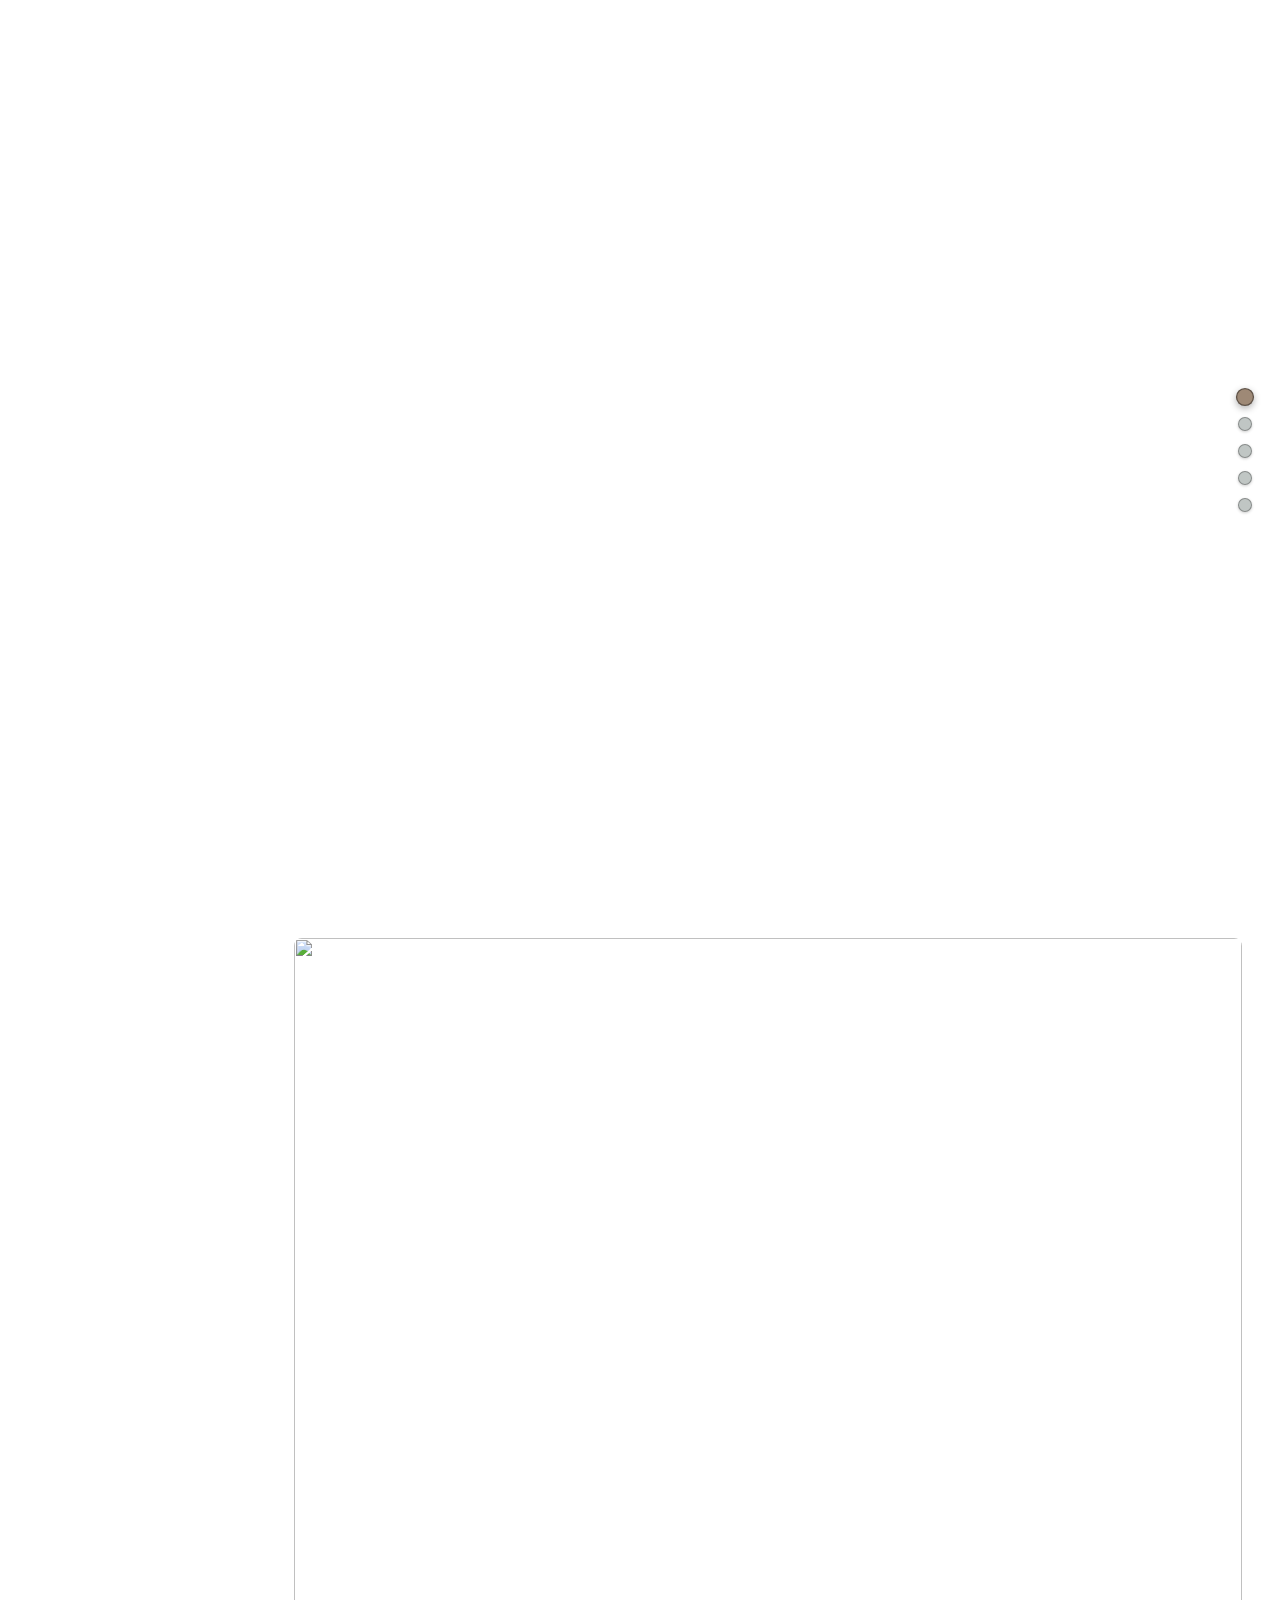
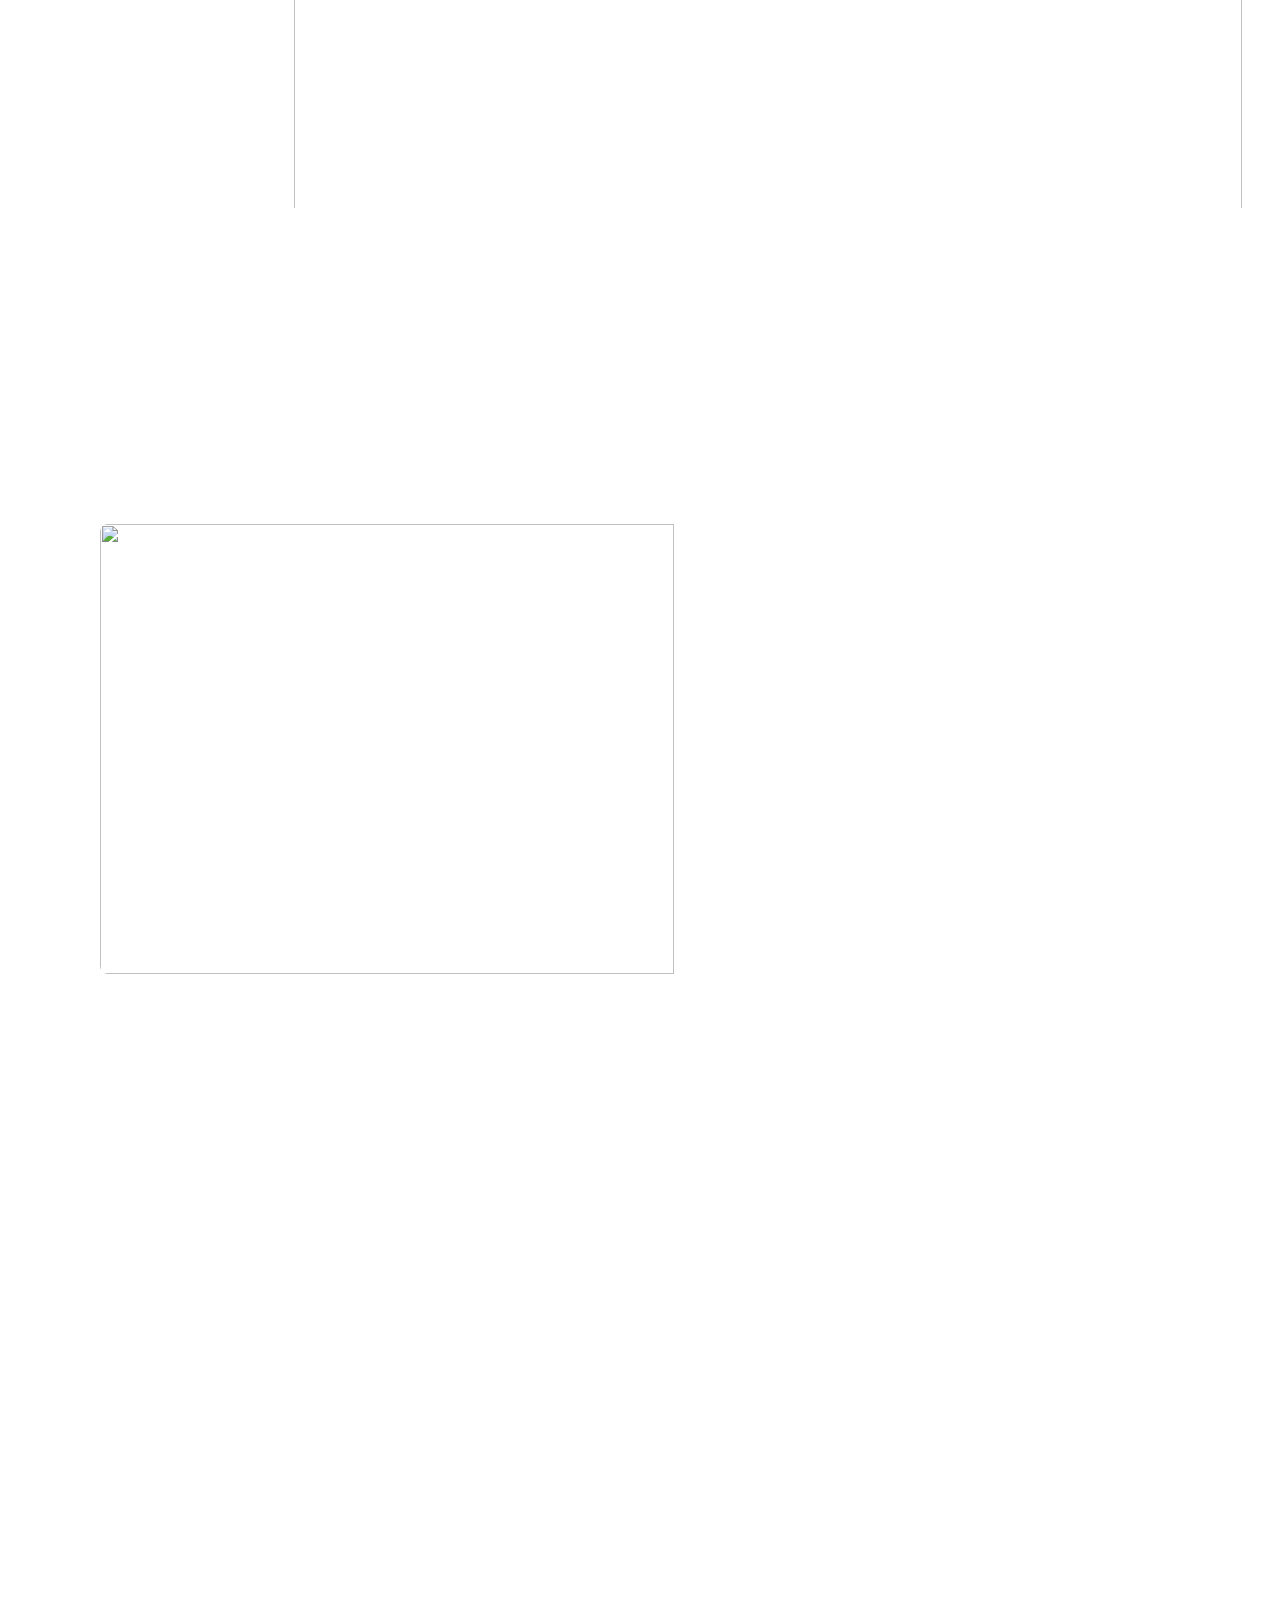
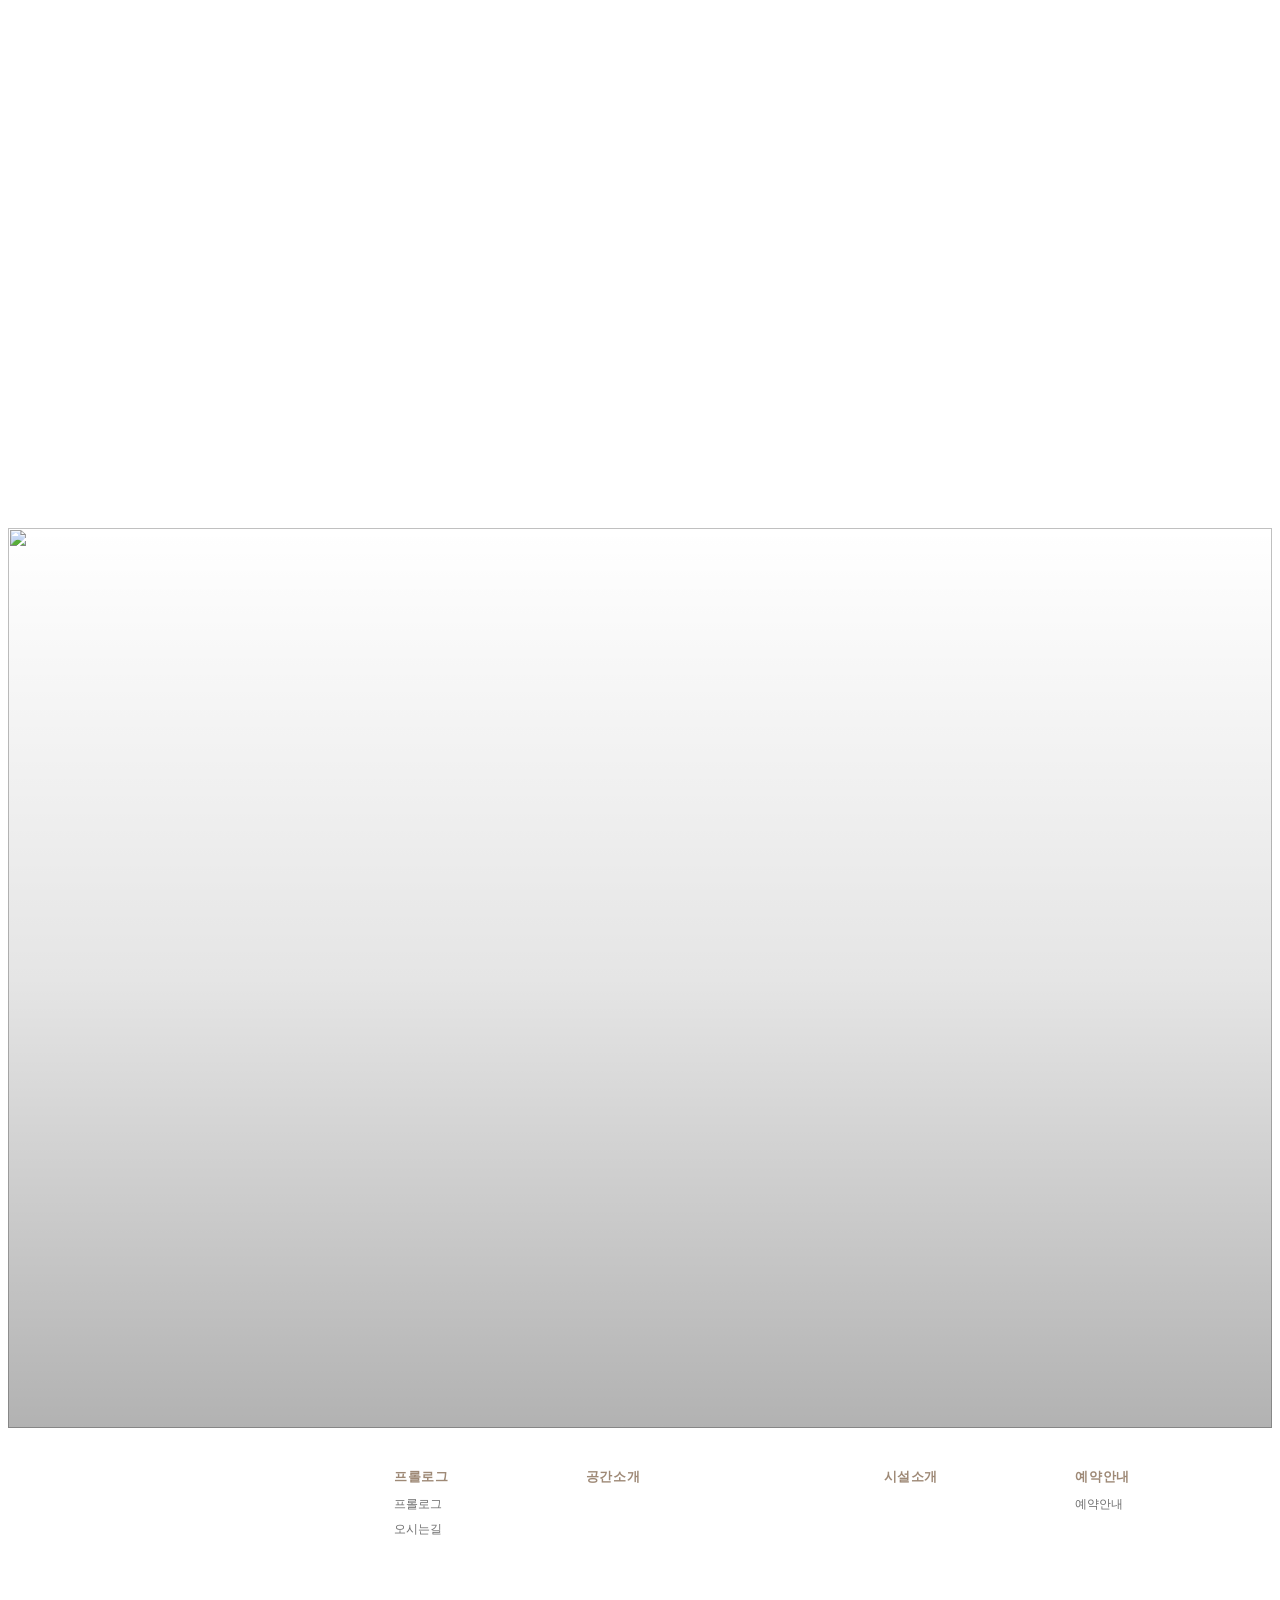
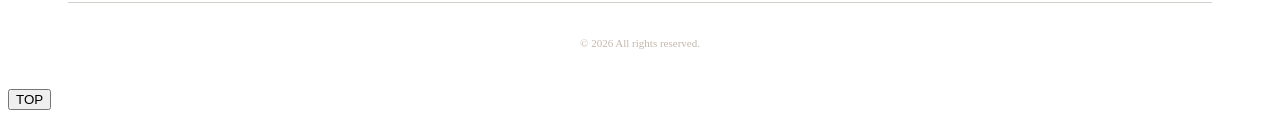
==== commit c9ac53fc: "Update template code and site data" ====
--- a/index.html
+++ b/index.html
@@ -29,6 +29,7 @@
   <meta name="twitter:title" content="태안 맘마미아 애견동반 펜션 - 홈" />
   <meta name="twitter:description" content="만리포해수욕장 인근 태안 애견동반 펜션입니다. 넓은 객실, 수영장, 바베큐 시설 보유하고 있어 가족, 단체로 즐거운 추억 쌓아보세요." />
   
+  <meta name="naver-site-verification" content="e176c519651e4e03d05464f6e936c1352148f2dd" />
 </head>
 <body>
     <!-- 풀페이지 네비게이션 -->
--- a/styles/theme.css
+++ b/styles/theme.css
@@ -7,6 +7,6 @@
   --font-ko-main: 'Pretendard', sans-serif;
   --font-ko-sub: 'Pretendard', sans-serif;
   --font-en-main: 'Cormorant', sans-serif;
-  --color-primary: #f5f5f5;
-  --color-secondary: #1D3A5F;
+  --color-primary: #FFFFFF;
+  --color-secondary: #9E8976;
 }
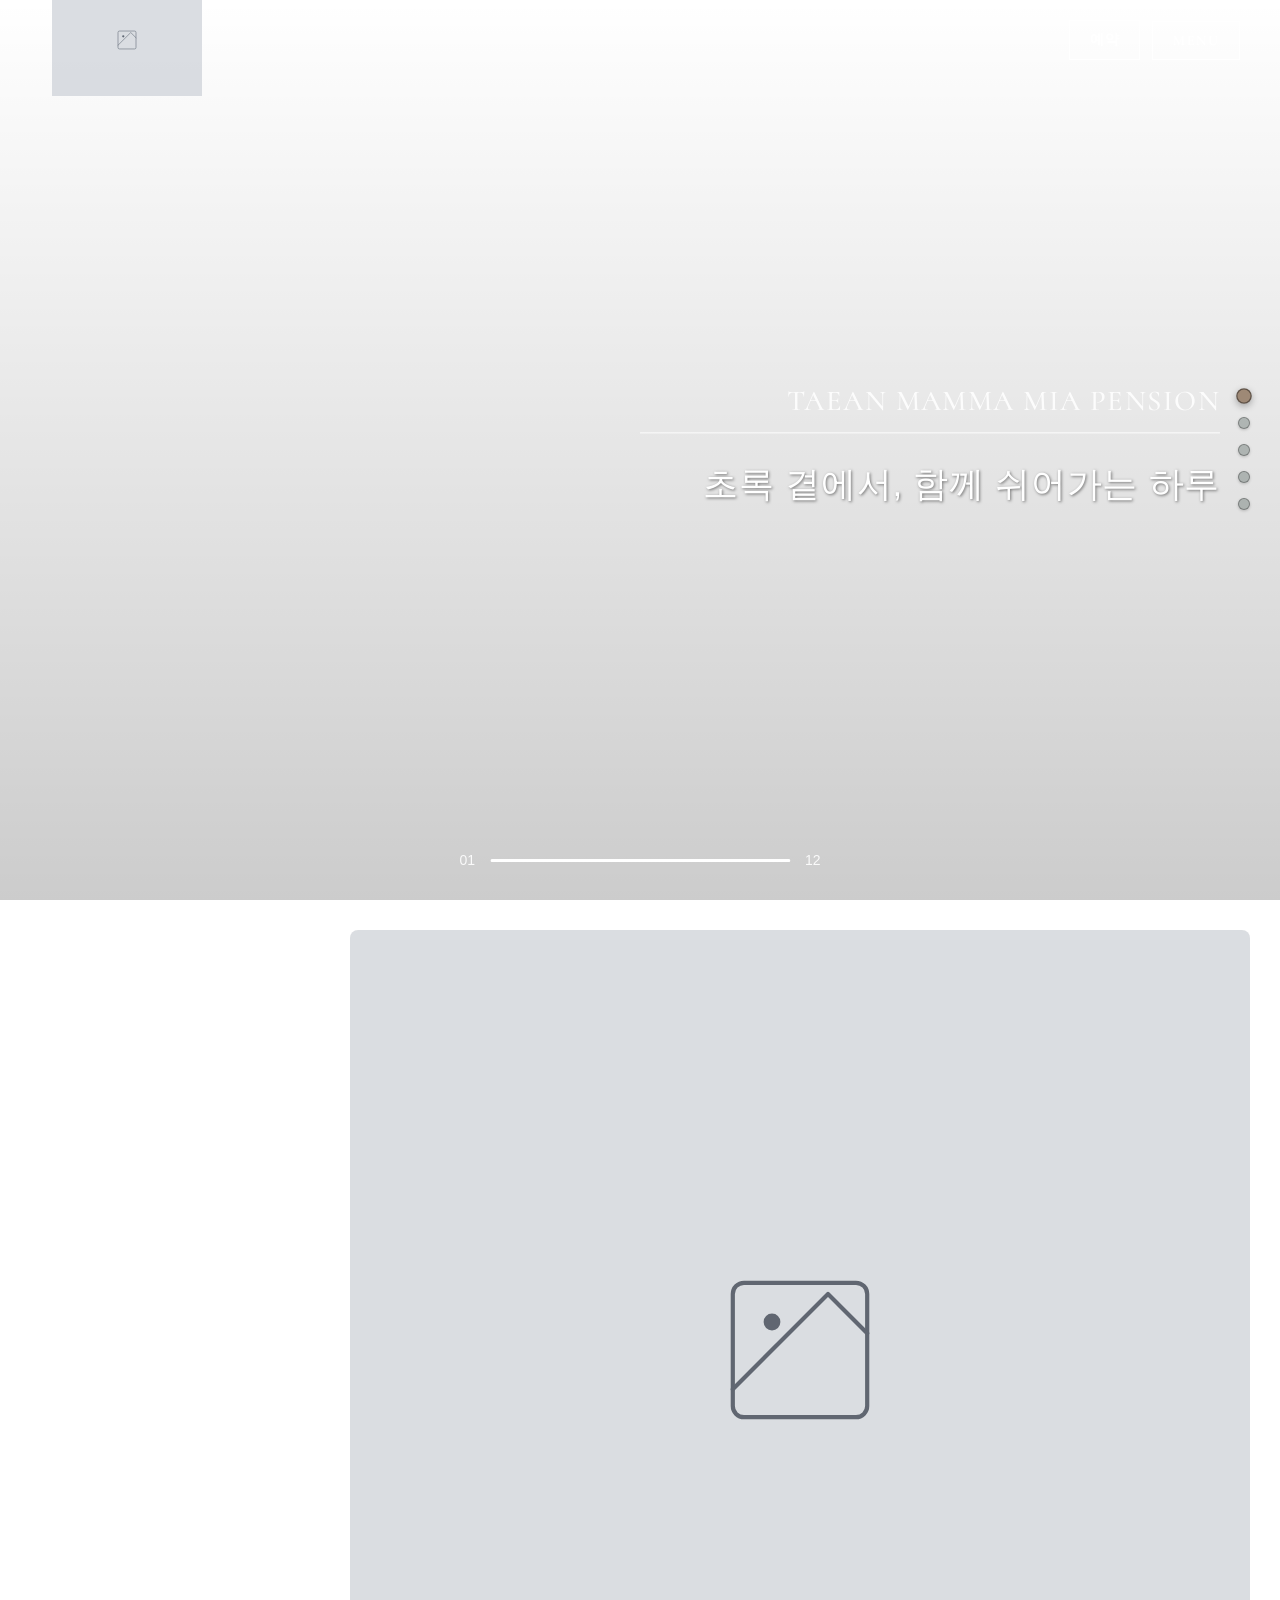
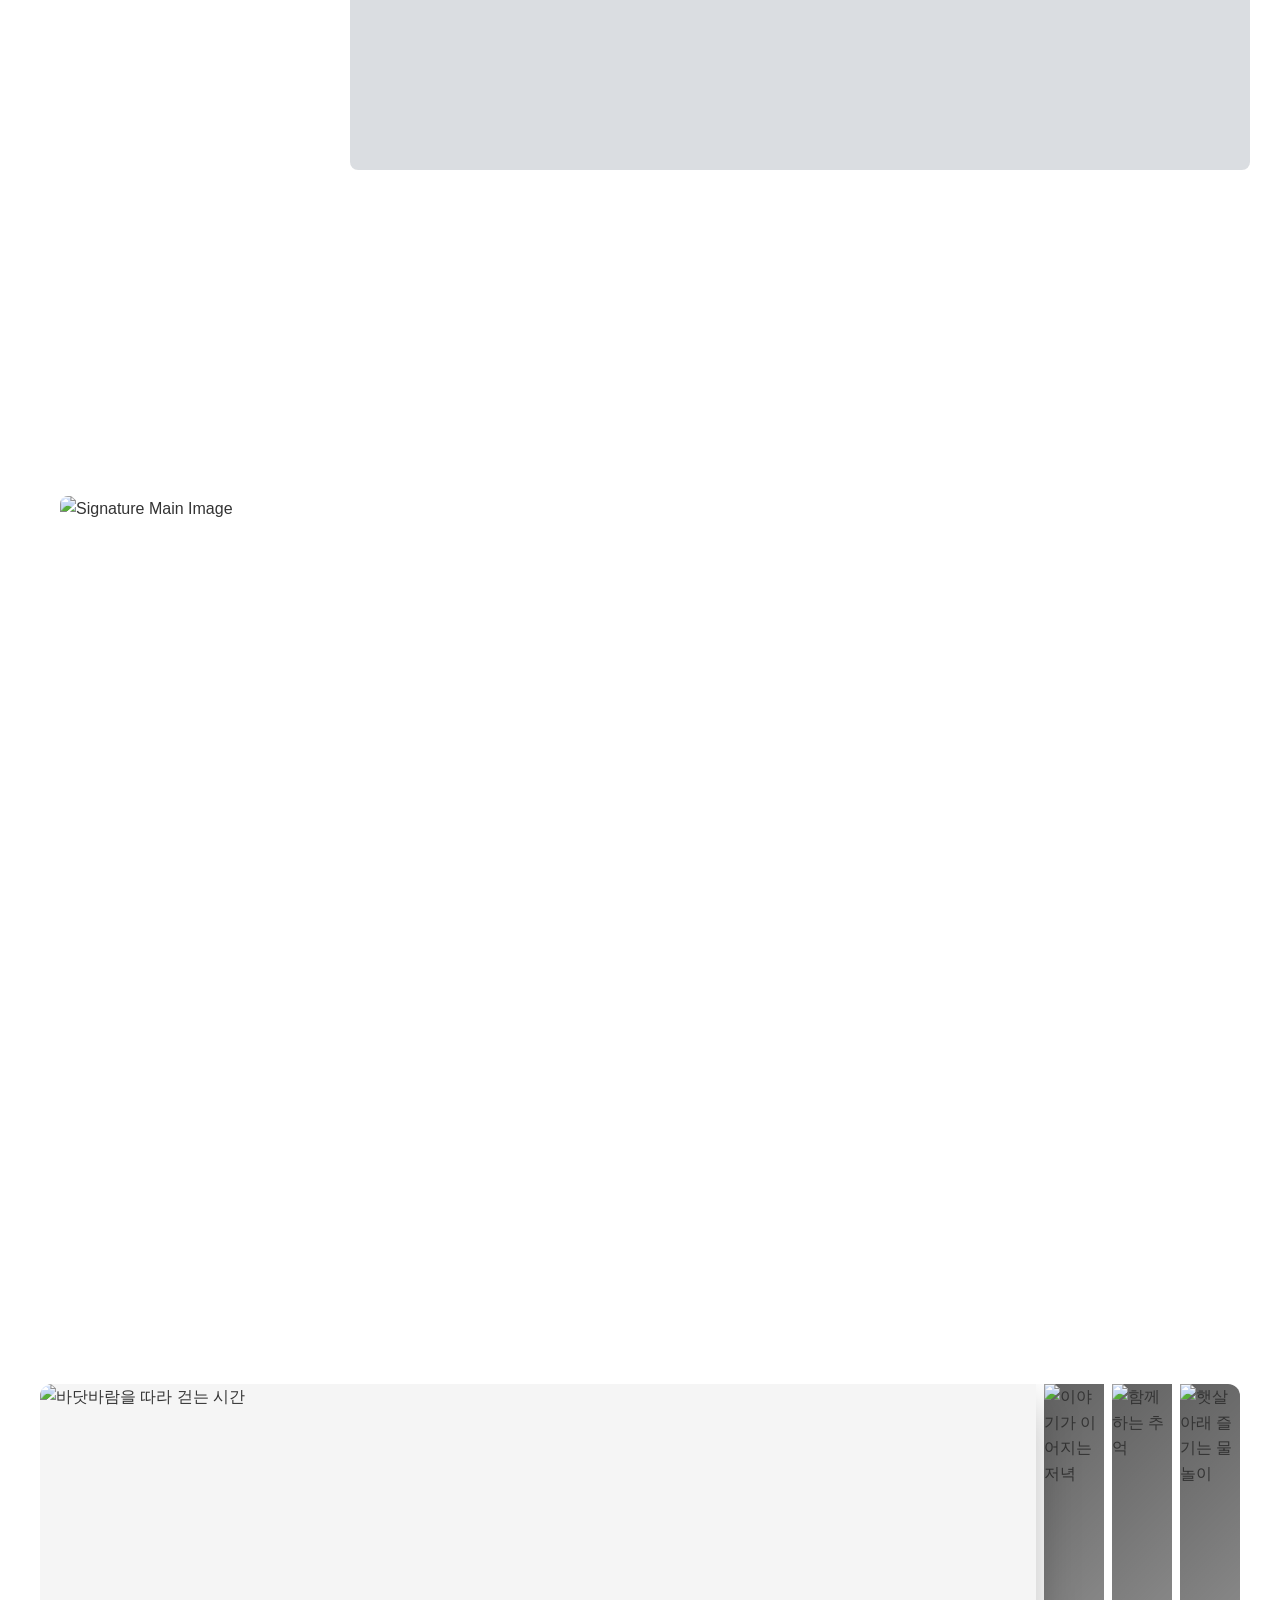
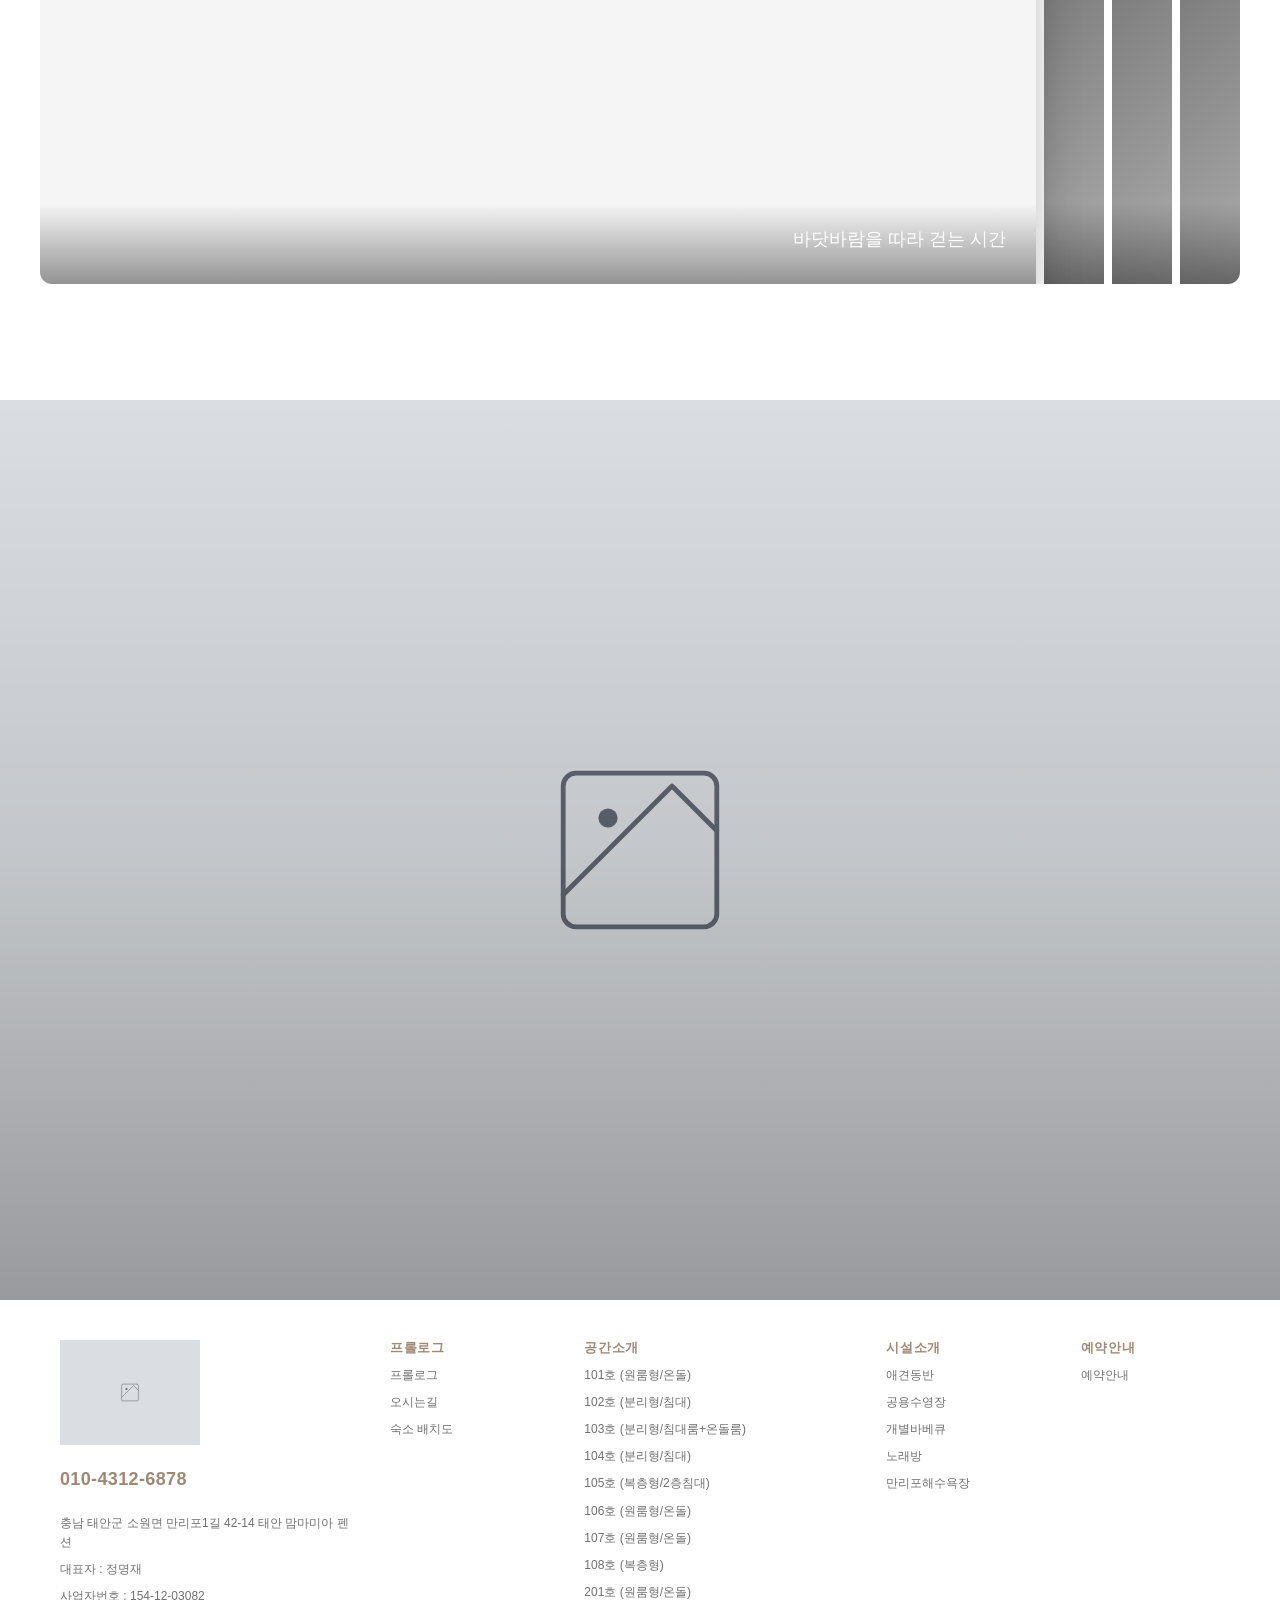
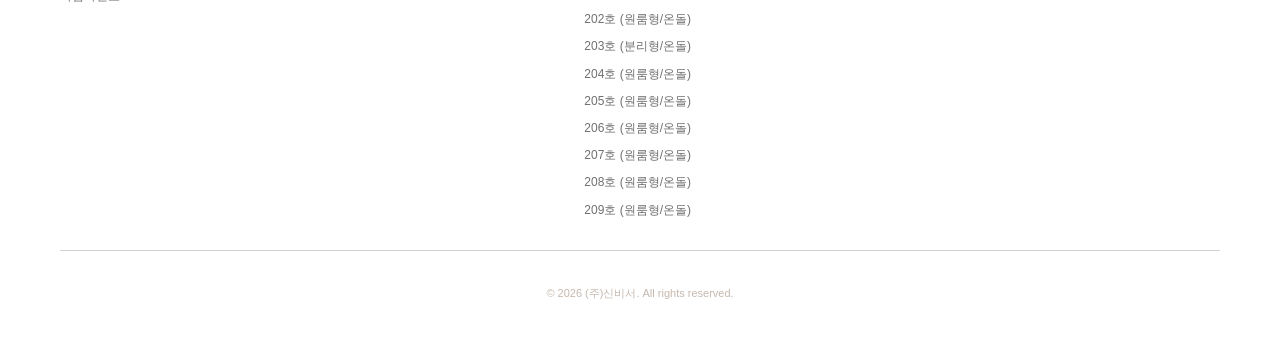
==== commit e07bc638: "Update template code and site data" ====
--- a/index.html
+++ b/index.html
@@ -30,6 +30,7 @@
   <meta name="twitter:description" content="만리포해수욕장 인근 태안 애견동반 펜션입니다. 넓은 객실, 수영장, 바베큐 시설 보유하고 있어 가족, 단체로 즐거운 추억 쌓아보세요." />
   
   <meta name="naver-site-verification" content="e176c519651e4e03d05464f6e936c1352148f2dd" />
+  <meta name="google-site-verification" content="rXbC5TvmMtsYgxI4fs_7WBTR_JOt6LAmxdvwSOHkxdQ" />
 </head>
 <body>
     <!-- 풀페이지 네비게이션 -->
--- a/styles/common.css
+++ b/styles/common.css
@@ -0,0 +1,1545 @@
+/* ================================
+   Common Styles
+   ================================ */
+
+/* Font Face 정의는 각 HTML 페이지의 head에 CDN으로 정의됨 */
+
+/* Reset & Base Styles */
+* {
+    margin: 0;
+    padding: 0;
+    box-sizing: border-box;
+}
+
+html {
+    font-size: 16px;
+    scroll-behavior: smooth;
+}
+
+body {
+    font-family: var(--font-ko-main), 'Pretendard', -apple-system, BlinkMacSystemFont, system-ui, Roboto,
+                 'Helvetica Neue', 'Segoe UI', 'Apple SD Gothic Neo', 'Noto Sans KR',
+                 'Malgun Gothic', sans-serif;
+    font-weight: 500;
+    line-height: 1.6;
+    color: #333;
+    background-color: var(--color-primary);
+    overflow-x: hidden;
+}
+
+/* Typography */
+h1, h2, h3, h4, h5, h6 {
+    font-weight: 600;
+    line-height: 1.2;
+}
+
+h1 { font-size: 3rem; }
+h2 { font-size: 2.5rem; }
+h3 { font-size: 2rem; }
+h4 { font-size: 1.75rem; }
+h5 { font-size: 1.5rem; }
+h6 { font-size: 1.25rem; }
+
+p {
+    margin-bottom: 1rem;
+}
+
+a {
+    color: inherit;
+    text-decoration: none;
+}
+
+img {
+    max-width: 100%;
+    height: auto;
+    display: block;
+}
+
+/* Container */
+.container {
+    width: 100%;
+    margin: 0 auto;
+    padding: 0 20px;
+}
+
+/* ================================
+   Hero Section - Full Banner Slider
+   ================================ */
+.hero-section {
+    position: relative;
+    width: 100%;
+    min-height: 100vh;
+    overflow: hidden;
+}
+
+/* Hero Slider Container */
+.hero-slider {
+    position: absolute;
+    top: 0;
+    left: 0;
+    width: 100%;
+    height: 100%;
+    z-index: 1;
+}
+
+.hero-slide {
+    position: absolute;
+    top: 0;
+    left: 0;
+    width: 100%;
+    height: 100%;
+    opacity: 0;
+    visibility: hidden;
+    transition: opacity 0.5s ease-in-out, visibility 0.5s ease-in-out;
+}
+
+.hero-slide.active {
+    opacity: 1;
+    visibility: visible;
+}
+
+.hero-slide img {
+    width: 100%;
+    height: 100%;
+    object-fit: cover;
+    transform: scale(1);
+    transition: transform 3s ease-out;
+}
+
+/* Hero Overlay */
+.hero-overlay {
+    position: absolute;
+    top: 0;
+    left: 0;
+    width: 100%;
+    height: 100%;
+    background: linear-gradient(to bottom, rgba(0,0,0,0.0), rgba(0,0,0,0.2));
+    z-index: 2;
+}
+
+/* Hero Content */
+.hero-content {
+    position: absolute;
+    top: 50%;
+    left: 50%;
+    transform: translate(-50%, -50%);
+    text-align: center;
+    color: #fff;
+    z-index: 3;
+    width: 100%;
+    max-width: 900px;
+    padding: 0 40px; /* 좌우 동일한 패딩으로 중앙 정렬 */
+}
+
+.hero-title {
+    font-size: 2.2rem;
+    font-weight: 500;
+    margin-bottom: 15px;
+    text-shadow: 1px 1px 3px rgba(0,0,0,0.5);
+    letter-spacing: 0.02em;
+}
+
+.hero-description {
+    font-family: var(--font-ko-sub);
+    font-size: 1.2rem;
+    font-weight: 300;
+    line-height: 1.6;
+    text-shadow: 1px 1px 2px rgba(0,0,0,0.5);
+    opacity: 0.9;
+}
+
+/* Hero Bottom Info - Base styles */
+.hero-bottom-info {
+    position: absolute;
+    bottom: 40px;
+    z-index: 100;
+}
+
+.hero-property-name {
+    color: #fff;
+    font-size: 0.875rem;
+    letter-spacing: 0.15em;
+    text-transform: uppercase;
+    opacity: 0.9;
+    font-weight: 500;
+    flex: 0 0 auto;
+}
+
+/* Hero Property Title - Page name above progress bar (for pages with center layout) */
+.hero-property-title {
+    position: absolute;
+    top: 50%;
+    left: 50%;
+    transform: translateX(-50%);
+    font-family: var(--font-en-main), serif;
+    font-size: 3.5rem;
+    font-weight: 700;
+    color: #fff;
+    letter-spacing: 0.08em;
+    text-align: center;
+    z-index: 10;
+    text-shadow: 2px 2px 6px rgba(0, 0, 0, 0.4);
+}
+
+/* Progress Bar */
+.hero-progress-container {
+    display: flex;
+    align-items: center;
+    gap: 15px;
+}
+
+/* Navigation arrows for hero slider */
+.hero-nav-prev,
+.hero-nav-next {
+    background: transparent;
+    border: none;
+    color: #fff;
+    font-size: 1.2rem;
+    font-weight: 300;
+    cursor: pointer;
+    padding: 5px 10px;
+    opacity: 0.8;
+    transition: all 0.3s ease;
+}
+
+.hero-nav-prev:hover,
+.hero-nav-next:hover {
+    opacity: 1;
+    transform: scale(1.2);
+}
+
+/* Center aligned hero bottom for pages with page title */
+.hero-center-bottom .hero-bottom-info {
+    left: 50%;
+    transform: translateX(-50%);
+    width: auto;
+    justify-content: center;
+}
+
+.hero-center-bottom .hero-property-name {
+    display: none;
+}
+
+.hero-progress-bar {
+    width: 300px;
+    height: 3px;
+    background: rgba(255, 255, 255, 0.3);
+    position: relative;
+    overflow: hidden;
+    border-radius: 2px;
+}
+
+.hero-progress-fill {
+    height: 100%;
+    background: #fff; /* 완전 흰색 */
+    width: 0;
+    /* transition은 JavaScript에서 동적으로 설정됨 */
+    transform-origin: left;
+}
+
+/* Slide Indicators */
+.hero-indicators {
+    color: #fff;
+    font-size: 0.875rem;
+    opacity: 0.9;
+    font-weight: 500;
+    white-space: nowrap;
+}
+
+.current-slide,
+.total-slides {
+    font-weight: 500;
+}
+
+/* ================================
+   Buttons
+   ================================ */
+.btn {
+    display: inline-block;
+    padding: 12px 32px;
+    border: none;
+    border-radius: 8px;
+    font-size: 1rem;
+    font-weight: 500;
+    cursor: pointer;
+    transition: all 0.3s ease;
+}
+
+.btn-primary {
+    background: #333;
+    color: #fff;
+}
+
+.btn-primary:hover {
+    background: #555;
+    box-shadow: 0 10px 30px rgba(0,0,0,0.2);
+}
+
+.btn-secondary {
+    background: transparent;
+    color: #333;
+    border: 2px solid #333;
+}
+
+.btn-secondary:hover {
+    background: #333;
+    color: #fff;
+}
+
+/* ================================
+   Animations
+   ================================ */
+.fade-in {
+    opacity: 0;
+    animation: fadeIn 1s ease forwards;
+}
+
+.fade-in-up {
+    opacity: 0;
+    transform: translateY(30px);
+    animation: fadeInUp 1s ease forwards;
+}
+
+.fade-in-scale {
+    opacity: 0;
+    transform: scale(0.95);
+    animation: fadeInScale 1s ease forwards;
+}
+
+@keyframes fadeIn {
+    to {
+        opacity: 1;
+    }
+}
+
+@keyframes fadeInUp {
+    to {
+        opacity: 1;
+        transform: translateY(0);
+    }
+}
+
+@keyframes fadeInScale {
+    to {
+        opacity: 1;
+        transform: scale(1);
+    }
+}
+
+/* ================================
+   Footer
+   ================================ */
+.footer {
+    position: relative;
+    background: #1a1a1a;
+    color: #fff;
+    padding: 60px 0 30px;
+    margin-top: 0;
+    z-index: 100;
+}
+
+.footer-container {
+    margin: 0 auto;
+    padding: 0 40px;
+}
+
+.footer-content {
+    text-align: center;
+}
+
+.footer-info {
+    margin-bottom: 40px;
+}
+
+.footer-title {
+    font-size: 2rem;
+    font-weight: 700;
+    margin-bottom: 20px;
+    color: #fff;
+}
+
+.footer-contact {
+    font-size: 1rem;
+    line-height: 1.8;
+    color: rgba(255, 255, 255, 0.8);
+}
+
+.footer-contact p {
+    margin: 5px 0;
+}
+
+.footer-business {
+    padding: 20px 0;
+    border-top: 1px solid rgba(255, 255, 255, 0.1);
+    border-bottom: 1px solid rgba(255, 255, 255, 0.1);
+    margin-bottom: 20px;
+}
+
+.business-info {
+    font-size: 0.9rem;
+    color: rgba(255, 255, 255, 0.6);
+}
+
+.business-info span {
+    margin: 0 10px;
+}
+
+.business-info span:not(:last-child)::after {
+    content: '|';
+    margin-left: 20px;
+    color: rgba(255, 255, 255, 0.3);
+}
+
+.footer-bottom {
+    padding-top: 20px;
+}
+
+.copyright {
+    font-size: 0.85rem;
+    color: rgba(255, 255, 255, 0.5);
+}
+
+/* ================================
+   Responsive
+   ================================ */
+@media (max-width: 1024px) {
+    .hero-content {
+        flex-direction: column;
+        padding: 40px 20px;
+    }
+
+    .hero-left,
+    .hero-right {
+        max-width: 100%;
+    }
+
+    h1 { font-size: 2.5rem; }
+    h2 { font-size: 2rem; }
+    h3 { font-size: 1.75rem; }
+}
+
+@media (max-width: 768px) {
+    html {
+        font-size: 14px;
+    }
+
+    /* 모바일에서 fp-nav 보정 제거 */
+    .hero-content {
+        margin-left: 0;
+    }
+
+    .hero-title-property-name {
+        font-size: 2rem;
+    }
+
+    .hero-slider-container {
+        aspect-ratio: 4/3;
+    }
+
+    .slider-btn {
+        width: 40px;
+        height: 40px;
+        font-size: 20px;
+    }
+
+    /* Hero Property Title - Mobile adjustments */
+    .hero-property-title {
+        bottom: 80px;
+        font-size: 2.5rem;
+    }
+
+    /* hero-center-bottom 모바일 높이 조정 */
+    .hero-section.hero-center-bottom {
+        height: 60vh !important;
+        min-height: 60vh !important;
+    }
+
+    /* Hero Bottom Info - Mobile adjustments for facility/room pages */
+    .hero-center-bottom .hero-bottom-info {
+        bottom: 30px;
+    }
+
+    .hero-progress-container {
+        gap: 10px;
+    }
+
+    .hero-progress-bar {
+        width: 200px;
+    }
+
+    .hero-nav-prev,
+    .hero-nav-next {
+        font-size: 1rem;
+        padding: 3px 8px;
+    }
+}
+
+@media (max-width: 480px) {
+    .hero-content {
+        padding: 30px 15px;
+    }
+
+    .hero-title-property-name {
+        font-size: 1.75rem;
+    }
+
+    .hero-title {
+        font-size: 1.7rem;
+    }
+
+    .hero-description {
+        font-size: 1.1rem;
+    }
+
+    /* Hero Property Title - Small mobile */
+    .hero-property-title {
+        bottom: 70px;
+        font-size: 2rem;
+    }
+
+    /* Hero Bottom Info - Small mobile */
+    .hero-center-bottom .hero-bottom-info {
+        bottom: 20px;
+    }
+
+    .hero-progress-bar {
+        width: 150px;
+    }
+
+    .hero-indicators {
+        font-size: 0.75rem;
+    }
+}
+
+/* ================================
+   Gallery Section (Common)
+   ================================ */
+.gallery-section {
+    position: relative;
+    min-height: 100vh;
+    background: var(--color-primary);
+}
+
+.gallery-section .section-overlay {
+    position: absolute;
+    top: 0;
+    left: 0;
+    width: 100%;
+    height: 100%;
+    z-index: 1;
+}
+
+.gallery-section .section-wrapper {
+    position: relative;
+    height: 100vh;
+    z-index: 2;
+}
+
+.gallery-container {
+    width: 100%;
+    height: 100vh;
+    position: relative;
+    display: flex;
+    flex-direction: column;
+    justify-content: center;
+}
+
+.gallery-header {
+    padding: 40px 60px 60px 60px;
+    text-align: center;
+    margin: 0 auto;
+    width: 100%;
+    flex-shrink: 0;
+}
+
+.gallery-title {
+    font-size: 2.2rem;
+    font-weight: 600;
+    margin-bottom: 12px;
+    color: var(--color-secondary);
+    letter-spacing: -0.02em;
+}
+
+.gallery-description {
+    font-family: var(--font-ko-sub);
+    font-size: 0.95rem;
+    color: #333;
+    line-height: 1.6;
+    max-width: 600px;
+    margin: 0 auto;
+}
+
+/* Gallery Masonry Grid */
+.gallery-slider-wrapper {
+    width: 100%;
+    min-height: 550px; /* 450px에서 550px로 증가 */
+    padding: 0;
+    position: relative;
+    z-index: 10;
+    flex-shrink: 0;
+    margin: 0 auto; /* 중앙 정렬 */
+}
+
+.gallery-slider {
+    display: flex !important;
+    flex-direction: row !important;
+    gap: 8px !important;
+    height: 400px !important;
+    width: 1200px !important;
+    margin: 0 auto !important;
+    border-radius: 12px !important;
+    overflow: hidden !important;
+    justify-content: center !important;
+    align-items: stretch !important;
+}
+
+/* Index Gallery Accordion Items - working style from facility */
+.gallery-section .gallery-item {
+    position: relative;
+    overflow: hidden;
+    cursor: pointer;
+    background: #f5f5f5;
+    flex: 0 0 60px !important; /* 접힌 상태는 더 좁게 */
+    border-radius: 0 !important;
+    height: 500px !important; /* 높이를 500px로 증가 */
+    min-height: 500px !important;
+    min-width: 60px !important;
+    transition: all 0.6s cubic-bezier(0.23, 1, 0.32, 1) !important; /* 부드러운 easing */
+    display: block !important;
+    visibility: visible !important;
+    opacity: 1;
+}
+
+/* Active gallery item (expanded) - 더 큰 비율로 확장 */
+.gallery-section .gallery-item.gallery-item-active {
+    flex: 1 !important; /* 확장된 아이템이 나머지 공간을 모두 차지 */
+    min-width: 500px !important; /* 최소 크기 더 크게 */
+    max-width: none !important; /* 최대 크기 제한 해제 */
+    box-shadow: 0 20px 40px rgba(0,0,0,0.25) !important;
+    transform: translateY(-2px) !important; /* 살짝 들어올리기 */
+    transition: all 0.6s cubic-bezier(0.23, 1, 0.32, 1) !important; /* 일관된 easing */
+    z-index: 10 !important;
+}
+
+/* Index Gallery Images - Accordion Style */
+.gallery-section .gallery-item img {
+    width: 100% !important;
+    height: 100% !important;
+    object-fit: cover !important;
+    display: block !important;
+    position: absolute !important;
+    top: 0 !important;
+    left: 0 !important;
+    z-index: 10 !important;
+    transition: all 0.6s ease !important;
+    opacity: 1 !important;
+    visibility: visible !important;
+}
+
+
+
+.gallery-section .gallery-item-description span::before {
+    content: '# ';
+    color: var(--color-secondary);
+    font-weight: 600;
+}
+
+.gallery-item-title {
+    font-size: 1rem;
+    font-weight: 500;
+    color: #333;
+    text-align: right;
+    margin-top: 10px;
+}
+
+.gallery-item-title::before {
+    content: '# ';
+    color: #fff;
+}
+
+/* Gallery Mobile - Removed to allow horizontal slider from index.css */
+
+/* Small mobile styles removed to allow horizontal slider from index.css */
+
+/* ================================
+   Floating Booking Buttons
+   ================================ */
+.floating-buttons {
+    position: fixed;
+    bottom: 30px;
+    right: 30px;
+    display: flex;
+    gap: 10px;
+    z-index: 999;
+}
+
+.floating-btn {
+    display: flex;
+    align-items: center;
+    gap: 8px;
+    padding: 12px 32px;
+    background: rgba(255, 255, 255, 0.2);
+    border: 1px solid #fff;
+    border-radius: 0;
+    color: #fff;
+    font-family: var(--font-ko-main), sans-serif;
+    font-size: 0.875rem;
+    font-weight: 500;
+    letter-spacing: 0.05em;
+    cursor: pointer;
+    transition: all 0.3s ease;
+    position: relative;
+    overflow: hidden;
+    z-index: 1;
+}
+
+/* When page is scrolled */
+body.scrolled .floating-btn {
+    background: var(--color-secondary);
+    border-color: var(--color-primary);
+    color: var(--color-primary);
+}
+
+.floating-btn::before {
+    content: '';
+    position: absolute;
+    top: 0;
+    left: 0;
+    width: 0;
+    height: 100%;
+    background: #fff;
+    transition: width 0.3s ease;
+    z-index: -1;
+}
+
+/* Before background color changes when scrolled */
+body.scrolled .floating-btn::before {
+    background: var(--color-primary);
+}
+
+.floating-btn:hover::before {
+    width: 100%;
+}
+
+.floating-btn:hover {
+    color: #000;
+    border-color: #fff;
+    box-shadow: 0 10px 30px rgba(255, 255, 255, 0.2);
+}
+
+/* Hover effect when scrolled */
+body.scrolled .floating-btn:hover {
+    color: var(--color-secondary);
+    border-color: var(--color-primary);
+    box-shadow: 0 10px 30px rgba(99, 89, 85, 0.2);
+}
+
+/* Dark sections (Gallery & Closing) - Light button styles */
+body.dark-section-active:not(.scrolled) .floating-btn {
+    border-color: var(--color-primary) !important;
+    color: var(--color-primary) !important;
+}
+
+body.dark-section-active:not(.scrolled) .floating-btn::before {
+    background: var(--color-primary) !important;
+}
+
+body.dark-section-active:not(.scrolled) .floating-btn:hover {
+    color: var(--color-secondary) !important;
+    border-color: var(--color-primary) !important;
+}
+
+/* Dark sections with scroll - maintain light color (but not in footer) */
+body.dark-section-active.scrolled:not(.footer-visible) .floating-btn {
+    border-color: var(--color-primary) !important;
+    color: var(--color-primary) !important;
+}
+
+body.dark-section-active.scrolled:not(.footer-visible) .floating-btn::before {
+    background: var(--color-primary) !important;
+}
+
+body.dark-section-active.scrolled:not(.footer-visible) .floating-btn:hover {
+    color: var(--color-secondary) !important;
+    border-color: var(--color-primary) !important;
+}
+
+/* Footer area - primary color buttons */
+body.footer-visible .floating-btn {
+    border-color: var(--color-primary) !important;
+    color: var(--color-primary) !important;
+}
+
+body.footer-visible .floating-btn::before {
+    background: var(--color-primary) !important;
+}
+
+body.footer-visible .floating-btn:hover {
+    color: var(--color-secondary) !important;
+    border-color: var(--color-primary) !important;
+}
+
+.floating-btn .booking-icon {
+    display: none;
+}
+
+.floating-btn .booking-calendar-icon {
+    width: 20px;
+    height: 20px;
+}
+
+/* ================================
+   Scroll to Top Button
+   ================================ */
+.scroll-to-top {
+    position: fixed !important;
+    bottom: 30px;
+    right: 30px;
+    width: 50px;
+    height: 50px;
+    display: flex;
+    align-items: center;
+    justify-content: center;
+    background: rgba(255, 255, 255, 0.2);
+    border: 1px solid #fff;
+    color: #fff;
+    font-family: var(--font-ko-main), sans-serif;
+    font-size: 0.75rem;
+    font-weight: 600;
+    letter-spacing: 0.1em;
+    text-transform: uppercase;
+    cursor: pointer;
+    transition: all 0.3s ease;
+    opacity: 0;
+    visibility: hidden;
+    z-index: 999;
+    overflow: hidden;
+}
+
+.scroll-to-top.visible {
+    opacity: 1;
+    visibility: visible;
+}
+
+.scroll-to-top::before {
+    content: '';
+    position: absolute;
+    top: 0;
+    left: 0;
+    width: 0;
+    height: 100%;
+    background: #fff;
+    transition: width 0.3s ease;
+    z-index: -1;
+}
+
+.scroll-to-top:hover::before {
+    width: 100%;
+}
+
+.scroll-to-top:hover {
+    color: #000;
+    border-color: #fff;
+}
+
+/* When page is scrolled */
+body.scrolled .scroll-to-top {
+    background: var(--color-secondary);
+    border-color: var(--color-primary);
+    color: var(--color-primary);
+}
+
+body.scrolled .scroll-to-top::before {
+    background: var(--color-primary);
+}
+
+body.scrolled .scroll-to-top:hover {
+    color: var(--color-secondary);
+    border-color: var(--color-primary);
+}
+
+/* Dark sections - Light scroll button */
+body.dark-section-active:not(.scrolled) .scroll-to-top {
+    border-color: var(--color-primary);
+    color: var(--color-primary);
+}
+
+body.dark-section-active:not(.scrolled) .scroll-to-top::before {
+    background: var(--color-primary);
+}
+
+body.dark-section-active:not(.scrolled) .scroll-to-top:hover {
+    color: var(--color-secondary);
+    border-color: var(--color-primary);
+}
+
+/* Dark sections with scroll */
+body.dark-section-active.scrolled:not(.footer-visible) .scroll-to-top {
+    border-color: var(--color-primary);
+    color: var(--color-primary);
+}
+
+body.dark-section-active.scrolled:not(.footer-visible) .scroll-to-top::before {
+    background: var(--color-primary);
+}
+
+body.dark-section-active.scrolled:not(.footer-visible) .scroll-to-top:hover {
+    color: var(--color-secondary);
+    border-color: var(--color-primary);
+}
+
+
+/* Mobile Responsive for Floating Buttons */
+@media (max-width: 768px) {
+    .floating-buttons {
+        bottom: 20px;
+        right: 20px;
+        left: auto;
+        justify-content: flex-end;
+    }
+
+    .floating-btn {
+        width: 45px;
+        height: 45px;
+        padding: 0;
+        border-radius: 0;
+        font-size: 0.7rem;
+        display: flex;
+        justify-content: center;
+        align-items: center;
+    }
+
+    /* 예약하기 버튼 - 달력 아이콘만 표시 */
+    .booking-btn span {
+        display: none;
+    }
+
+    .booking-btn .booking-calendar-icon {
+        display: block !important;
+        width: 20px;
+        height: 20px;
+    }
+
+    /* YBS 버튼 - Y만 표시 */
+    .ybs-btn span {
+        display: none;
+    }
+
+    .ybs-btn .booking-icon {
+        display: none;
+    }
+
+    .ybs-btn::after {
+        content: 'Y';
+        font-size: 1rem;
+        font-weight: bold;
+    }
+
+    .scroll-to-top {
+        bottom: 20px;
+        right: 20px;
+        width: 45px;
+        height: 45px;
+        font-size: 0.7rem;
+        opacity: 1 !important;
+        visibility: visible !important;
+    }
+
+    body.scrolled .scroll-to-top {
+        background: var(--color-secondary) !important;
+        border-color: var(--color-primary) !important;
+        color: var(--color-primary) !important;
+    }
+}
+
+/* ================================
+   Full Banner Section
+   ================================ */
+.full-banner {
+    position: relative;
+    width: 100%;
+    height: 600px;
+    background-size: cover;
+    background-position: center;
+    background-repeat: no-repeat;
+    background-attachment: fixed;
+    display: flex;
+    align-items: center;
+    justify-content: center;
+    padding: 0 10%;
+    overflow: hidden;
+}
+
+.full-banner-title {
+    color: #ffffff;
+    font-size: 2rem;
+    font-weight: 700;
+    font-family: var(--font-en-main), serif;
+    letter-spacing: 0.05em;
+    font-style: italic;
+    z-index: 2;
+    word-break: break-word;
+    text-align: center;
+    line-height: 1.2;
+    text-shadow: 2px 2px 4px rgba(0, 0, 0, 0.5);
+}
+
+
+/* 모바일/터치 기기: background-attachment fixed 미지원(iOS) → 이미지 과확대 방지 */
+@media (max-width: 1024px), (hover: none) {
+    .full-banner {
+        background-attachment: scroll;
+    }
+}
+
+@media (max-width: 768px) {
+    .full-banner {
+        height: 500px;
+        padding: 0 5%;
+    }
+
+    .full-banner-title {
+        font-size: 1.8rem;
+    }
+}
+
+@media (max-width: 480px) {
+    .full-banner {
+        height: 400px;
+    }
+
+    .full-banner-title {
+        font-size: 1.5rem;
+    }
+}
+
+/* ================================
+   Facility Gallery - Accordion Hover Cards (2x2 Grid)
+   ================================ */
+.facility-gallery-section {
+    background: rgba(29, 58, 95, 0.2);
+    min-height: 700px; /* 600px에서 700px로 변경 */
+    padding: 120px 60px 80px 60px; /* 하단 패딩도 증가 */
+    position: relative;
+}
+
+.facility-gallery-label {
+    margin-bottom: 60px;
+    opacity: 0;
+    transform: translateX(-100px);
+    transition: all 1s ease;
+}
+
+.facility-gallery-label.animate {
+    opacity: 1;
+    transform: translateX(0);
+}
+
+.facility-gallery-label span {
+    font-family: var(--font-en-main), serif;
+    font-size: 2.5rem;
+    font-style: italic;
+    color: var(--color-secondary);
+    font-weight: 400;
+    letter-spacing: 0.02em;
+    display: inline-block;
+}
+
+.facility-gallery-container {
+    display: flex !important;
+    flex-direction: row !important;
+    gap: 8px !important;
+    height: 500px !important; /* 400px에서 500px로 변경 */
+    max-width: 1400px !important;
+    margin: 0 auto !important;
+    border-radius: 12px !important;
+    overflow: hidden !important;
+    justify-content: center !important;
+    align-items: stretch !important;
+}
+
+
+.facility-gallery-container .gallery-item img {
+    width: 100% !important;
+    height: 100% !important;
+    object-fit: cover !important;
+    transition: all 0.6s ease !important;
+    display: block !important;
+    position: absolute !important;
+    top: 0 !important;
+    left: 0 !important;
+}
+
+.facility-gallery-container .gallery-item .gallery-item-overlay {
+    position: absolute;
+    top: 0;
+    left: 0;
+    width: 100%;
+    height: 100%;
+    background: linear-gradient(135deg, rgba(0,0,0,0.6) 0%, rgba(0,0,0,0.3) 100%);
+    display: flex;
+    flex-direction: column;
+    justify-content: center;
+    padding: 20px;
+    opacity: 0;
+    transition: all 0.6s ease;
+}
+
+/* 기본 상태에서는 제목만 표시 */
+.facility-gallery-container .gallery-item .gallery-item-title-default {
+    position: absolute;
+    left: 50%;
+    bottom: 20px;
+    transform: translateX(-50%) rotate(-90deg);
+    transform-origin: center;
+    color: #fff;
+    font-family: var(--font-en-main), serif;
+    font-size: 0.9rem;
+    font-weight: 600;
+    z-index: 2;
+    transition: all 0.6s ease;
+    text-shadow: 0 2px 4px rgba(0,0,0,0.3);
+    white-space: nowrap;
+}
+
+/* 확장된 상태에서는 가로 표시 */
+.facility-gallery-container .gallery-item:hover .gallery-item-title-default,
+.facility-gallery-container .gallery-item:first-child .gallery-item-title-default {
+    transform: translateX(-50%) rotate(0deg);
+    bottom: 20px;
+    left: 20px;
+    transform: none;
+}
+
+/* 기존 스타일 정리됨 - 위의 활성화 상태 스타일로 대체 */
+
+/* Click-based Accordion Effects */
+.facility-gallery-container .gallery-item.gallery-item-active {
+    box-shadow: 0 15px 30px rgba(0,0,0,0.2);
+}
+
+.facility-gallery-container .gallery-item.gallery-item-active img {
+    transform: scale(1.02);
+}
+
+/* 기본적으로 모든 카드에 오버레이 표시 */
+.facility-gallery-container .gallery-item .gallery-item-overlay {
+    opacity: 1;
+}
+
+/* 활성화된 상태에서는 오버레이 숨김 */
+.facility-gallery-container .gallery-item.gallery-item-active .gallery-item-overlay {
+    opacity: 0 !important;
+    visibility: hidden !important;
+}
+
+/* Facility Gallery Description - 흰색 글씨 text-shadow */
+.facility-gallery-container .gallery-item .gallery-item-description {
+    position: absolute;
+    bottom: 15px;
+    right: 30px;
+    font-family: var(--font-ko-main), sans-serif;
+    font-size: 1.1rem;
+    color: white;
+    opacity: 0;
+    visibility: hidden;
+    z-index: 20;
+}
+
+/* 활성화된 상태에서만 표시 */
+.facility-gallery-container .gallery-item.gallery-item-active .gallery-item-description {
+    opacity: 1;
+    visibility: visible;
+    display: block;
+}
+
+/* 호버 효과는 가볍게만 (클릭하라는 힌트) */
+@media (min-width: 769px) {
+    .facility-gallery-container .gallery-item:not(.gallery-item-active):hover {
+        transform: scale(1.02);
+        box-shadow: 0 5px 15px rgba(0,0,0,0.1);
+    }
+}
+
+/* Facility Gallery Mobile - 세로 스택 스타일 */
+@media (max-width: 768px) {
+    .facility-gallery-section {
+        padding: 80px 20px 40px 20px;
+        min-height: auto;
+    }
+
+    .facility-gallery-label {
+        margin-bottom: 40px;
+        text-align: center;
+    }
+
+    .facility-gallery-label span {
+        font-size: 2.5rem;
+    }
+
+    .facility-gallery-container {
+        display: block !important;
+        height: auto !important;
+        gap: 0 !important;
+        flex-direction: column !important;
+    }
+
+    .facility-gallery-container .gallery-item {
+        width: 100% !important;
+        height: 30vh !important;
+        min-height: 30vh !important;
+        margin-bottom: 15px !important;
+        border-radius: 8px !important;
+        min-width: auto !important;
+        max-width: none !important;
+        flex: none !important;
+        position: relative !important;
+        overflow: hidden !important;
+        box-shadow: 0 4px 12px rgba(0, 0, 0, 0.15) !important;
+    }
+
+    .facility-gallery-container .gallery-item:last-child {
+        margin-bottom: 0 !important;
+    }
+
+    .facility-gallery-container .gallery-item img {
+        width: 100% !important;
+        height: 100% !important;
+        object-fit: cover !important;
+    }
+
+    /* 오버레이 제거 */
+    .facility-gallery-container .gallery-item .gallery-item-overlay {
+        display: none !important;
+    }
+
+    /* 제목 숨김 */
+    .facility-gallery-container .gallery-item .gallery-item-title-default {
+        display: none !important;
+    }
+
+    /* 설명을 항상 표시 - 배경 없이 흰색 글씨 */
+    .facility-gallery-container .gallery-item .gallery-item-description {
+        position: absolute !important;
+        bottom: 15px !important;
+        right: 30px !important;
+        left: auto !important;
+        background: none !important;
+        color: white !important;
+        padding: 0 !important;
+        border-radius: 0 !important;
+        font-family: var(--font-ko-main), sans-serif !important;
+        font-size: 1.1rem !important;
+        opacity: 1 !important;
+        visibility: visible !important;
+        backdrop-filter: none !important;
+        text-shadow: 0 2px 4px rgba(0, 0, 0, 0.8), 0 0 8px rgba(0, 0, 0, 0.5) !important;
+    }
+
+    /* 호버/클릭 효과 제거 */
+    .facility-gallery-container .gallery-item:active,
+    .facility-gallery-container .gallery-item:hover {
+        transform: none !important;
+        box-shadow: 0 4px 12px rgba(0, 0, 0, 0.15) !important;
+    }
+}
+
+/* Default Gallery Items - NOT for facility gallery */
+.gallery-section .gallery-item {
+    flex: 1;
+    max-width: 320px;
+    position: relative;
+    opacity: 0;
+    transform: translateY(30px);
+    transition: all 1s ease;
+}
+
+/* Override all other gallery item styles for facility gallery specifically */
+.facility-gallery-section .facility-gallery-container .gallery-item {
+    position: relative;
+    overflow: hidden;
+    cursor: pointer;
+    transition: all 0.8s cubic-bezier(0.25, 0.46, 0.45, 0.94);
+    background: #f5f5f5;
+    flex: 0 0 60px !important;
+    border-radius: 0 !important;
+    height: 500px !important; /* 400px에서 500px로 변경 */
+    min-height: 500px !important;
+    min-width: 60px !important;
+}
+
+/* 활성화된 카드는 확장 */
+.facility-gallery-section .facility-gallery-container .gallery-item.gallery-item-active {
+    flex: 1 !important;
+    min-width: 200px !important;
+}
+
+/* 이미지 1장일 때: 아코디언 없이 풀 이미지로 표시 */
+.facility-gallery-container.gallery-single .gallery-item,
+.facility-gallery-section .facility-gallery-container.gallery-single .gallery-item {
+    flex: 1 1 100% !important;
+    min-width: 0 !important;
+    cursor: default;
+}
+
+.facility-gallery-container.gallery-single .gallery-item .gallery-item-overlay {
+    opacity: 0 !important;
+    visibility: hidden !important;
+}
+
+.gallery-section .gallery-item:nth-child(1) {
+    transition-delay: 0.1s;
+}
+
+.gallery-section .gallery-item:nth-child(2) {
+    transition-delay: 0.2s;
+}
+
+.gallery-section .gallery-item:nth-child(3) {
+    transition-delay: 0.3s;
+}
+
+.gallery-section .gallery-item:nth-child(4) {
+    transition-delay: 0.4s;
+}
+
+.gallery-section .gallery-item.animate {
+    opacity: 1;
+    transform: translateY(0);
+}
+
+.gallery-section .gallery-item img {
+    width: 100%;
+    height: 400px;
+    object-fit: cover;
+    display: block;
+    transition: none;
+}
+
+.gallery-item-title:not(.facility-gallery-container .gallery-item-title) {
+    color: var(--color-primary);
+    font-size: 0.9rem;
+    font-weight: 500;
+    letter-spacing: 0.1em;
+    text-transform: uppercase;
+    margin-bottom: 10px;
+}
+
+/* Gallery Mobile Responsive */
+@media (max-width: 768px) {
+    .facility-gallery-label {
+        left: 20px;
+        top: 40px;
+    }
+
+    .facility-gallery-label span {
+        font-size: 2.5rem;
+    }
+
+    .facility-gallery-container {
+        display: flex;
+        flex-wrap: wrap;
+        gap: 20px;
+        padding: 20px;
+        bottom: auto;
+        position: relative;
+        transform: none;
+        left: auto;
+        width: 100%;
+        max-width: 100%;
+        justify-content: space-between;
+    }
+
+    .gallery-item {
+        max-width: calc(50% - 10px);
+        width: calc(50% - 10px);
+    }
+
+    /* Index gallery should show one image per page on mobile */
+    .gallery-section .gallery-item {
+        max-width: 100%;
+        width: 100%;
+    }
+
+    .gallery-item img {
+        height: 180px;
+        width: 100%;
+        object-fit: cover;
+    }
+}
+
+@media (max-width: 480px) {
+    .facility-gallery-container .gallery-item {
+        height: 30vh !important;
+        min-height: 30vh !important;
+    }
+
+    .facility-gallery-container .gallery-item .gallery-item-description {
+        font-size: 1.1rem !important;
+        padding: 0 !important;
+    }
+}
+
+
+
+/* ================================
+   갤러리 아코디언 성능 개선 및 Description 스타일링
+   ================================ */
+
+/* 버벅임 해결을 위한 GPU 가속화 및 최적화된 트랜지션 */
+.gallery-section .gallery-item {
+    will-change: flex !important;
+    transform: translateZ(0) !important;
+    transition: flex 0.25s cubic-bezier(0.4, 0, 0.2, 1) !important;
+}
+
+.gallery-section .gallery-item.gallery-item-active {
+    will-change: flex !important;
+    transform: translateZ(0) !important;
+    transition: flex 0.25s cubic-bezier(0.4, 0, 0.2, 1) !important;
+}
+
+/* ================================
+   Index Gallery Section - Same styling as room/facility
+   ================================ */
+.gallery-section {
+    background: var(--color-primary);
+    min-height: 700px;
+    padding: 120px 60px 80px 60px;
+    position: relative;
+}
+
+/* Gallery container height to match room/facility pages - Desktop only */
+@media (min-width: 769px) {
+    .gallery-section .gallery-slider {
+        height: 500px !important;
+        display: flex !important;
+        flex-direction: row !important;
+        gap: 8px !important;
+        margin: 0 auto !important;
+        border-radius: 12px !important;
+        overflow: hidden !important;
+        justify-content: center !important;
+        align-items: stretch !important;
+    }
+
+    .gallery-section .gallery-item {
+        height: 500px !important;
+        min-height: 500px !important;
+        /* flex는 위에서 정의된 기본값 사용 (0 0 60px) */
+        cursor: pointer !important;
+        position: relative !important;
+    }
+}
+
+/* Add subtle gradient overlay for better text readability - only text area */
+.gallery-section .gallery-item::after,
+.facility-gallery-container .gallery-item::after,
+.room-gallery-container .gallery-item::after {
+    content: '';
+    position: absolute;
+    bottom: 0;
+    left: 0;
+    right: 0;
+    height: 80px;
+    background: linear-gradient(transparent, rgba(0, 0, 0, 0.4));
+    pointer-events: none;
+    z-index: 10;
+}
+
+/* Index Gallery Description */
+.gallery-section .gallery-item .gallery-item-description {
+    position: absolute;
+    bottom: 15px;
+    right: 30px;
+    font-family: var(--font-ko-main), sans-serif;
+    font-size: 1.1rem;
+    color: white;
+    opacity: 0;
+    visibility: hidden;
+    z-index: 20;
+    transition: all 0.5s ease;
+}
+
+/* Show description on active item */
+.gallery-section .gallery-item.gallery-item-active .gallery-item-description {
+    opacity: 1;
+    visibility: visible;
+    display: block;
+}
+
+/* Index Gallery Overlay - facility와 동일한 스타일 */
+.gallery-section .gallery-item .gallery-item-overlay {
+    position: absolute;
+    top: 0;
+    left: 0;
+    width: 100%;
+    height: 100%;
+    background: linear-gradient(135deg, rgba(0,0,0,0.6) 0%, rgba(0,0,0,0.3) 100%);
+    display: flex;
+    flex-direction: column;
+    justify-content: center;
+    padding: 20px;
+    opacity: 1; /* 기본적으로 오버레이 표시 */
+    transition: all 0.6s ease;
+}
+
+/* 기본적으로 모든 카드에 오버레이 표시 (facility와 동일) */
+.gallery-section .gallery-item .gallery-item-overlay {
+    opacity: 1 !important;
+}
+
+/* 활성화된 상태에서는 오버레이 숨김 */
+.gallery-section .gallery-item.gallery-item-active .gallery-item-overlay {
+    opacity: 0 !important;
+    visibility: hidden !important;
+}
+
+/* 모바일에서는 오버레이 숨김 */
+@media (max-width: 768px) {
+    .gallery-section .gallery-item .gallery-item-overlay {
+        display: none !important;
+    }
+}
+
+/* Empty Image Placeholder Styles */
+.empty-image-placeholder,
+.empty-background-placeholder {
+    opacity: 0.8 !important;
+    filter: grayscale(0.2);
+}
+
+.empty-background-placeholder {
+    background-color: #f5f5f5;
+}
+
+/* ================================
+   Large Desktop - Container Width Limits
+   ================================ */
+@media (min-width: 1920px) {
+    .container,
+    .footer-container,
+    .section-container,
+    .gallery-section .section-wrapper {
+        max-width: 1600px;
+    }
+
+    .facility-gallery-container,
+    .gallery-section .gallery-slider {
+        max-width: 1600px !important;
+        height: 600px !important; /* 큰 화면에서 더 큰 높이 */
+    }
+
+    .gallery-section .gallery-item {
+        height: 600px !important;
+        min-height: 600px !important;
+    }
+    .signature-container, .gallery-container {
+        max-width: 1600px !important;
+    }
+    .gallery-slider {
+        width: 1600px !important;
+    }
+}
+
+
--- a/styles/common.css
+++ b/styles/common.css
@@ -0,0 +1,1545 @@
+/* ================================
+   Common Styles
+   ================================ */
+
+/* Font Face 정의는 각 HTML 페이지의 head에 CDN으로 정의됨 */
+
+/* Reset & Base Styles */
+* {
+    margin: 0;
+    padding: 0;
+    box-sizing: border-box;
+}
+
+html {
+    font-size: 16px;
+    scroll-behavior: smooth;
+}
+
+body {
+    font-family: var(--font-ko-main), 'Pretendard', -apple-system, BlinkMacSystemFont, system-ui, Roboto,
+                 'Helvetica Neue', 'Segoe UI', 'Apple SD Gothic Neo', 'Noto Sans KR',
+                 'Malgun Gothic', sans-serif;
+    font-weight: 500;
+    line-height: 1.6;
+    color: #333;
+    background-color: var(--color-primary);
+    overflow-x: hidden;
+}
+
+/* Typography */
+h1, h2, h3, h4, h5, h6 {
+    font-weight: 600;
+    line-height: 1.2;
+}
+
+h1 { font-size: 3rem; }
+h2 { font-size: 2.5rem; }
+h3 { font-size: 2rem; }
+h4 { font-size: 1.75rem; }
+h5 { font-size: 1.5rem; }
+h6 { font-size: 1.25rem; }
+
+p {
+    margin-bottom: 1rem;
+}
+
+a {
+    color: inherit;
+    text-decoration: none;
+}
+
+img {
+    max-width: 100%;
+    height: auto;
+    display: block;
+}
+
+/* Container */
+.container {
+    width: 100%;
+    margin: 0 auto;
+    padding: 0 20px;
+}
+
+/* ================================
+   Hero Section - Full Banner Slider
+   ================================ */
+.hero-section {
+    position: relative;
+    width: 100%;
+    min-height: 100vh;
+    overflow: hidden;
+}
+
+/* Hero Slider Container */
+.hero-slider {
+    position: absolute;
+    top: 0;
+    left: 0;
+    width: 100%;
+    height: 100%;
+    z-index: 1;
+}
+
+.hero-slide {
+    position: absolute;
+    top: 0;
+    left: 0;
+    width: 100%;
+    height: 100%;
+    opacity: 0;
+    visibility: hidden;
+    transition: opacity 0.5s ease-in-out, visibility 0.5s ease-in-out;
+}
+
+.hero-slide.active {
+    opacity: 1;
+    visibility: visible;
+}
+
+.hero-slide img {
+    width: 100%;
+    height: 100%;
+    object-fit: cover;
+    transform: scale(1);
+    transition: transform 3s ease-out;
+}
+
+/* Hero Overlay */
+.hero-overlay {
+    position: absolute;
+    top: 0;
+    left: 0;
+    width: 100%;
+    height: 100%;
+    background: linear-gradient(to bottom, rgba(0,0,0,0.0), rgba(0,0,0,0.2));
+    z-index: 2;
+}
+
+/* Hero Content */
+.hero-content {
+    position: absolute;
+    top: 50%;
+    left: 50%;
+    transform: translate(-50%, -50%);
+    text-align: center;
+    color: #fff;
+    z-index: 3;
+    width: 100%;
+    max-width: 900px;
+    padding: 0 40px; /* 좌우 동일한 패딩으로 중앙 정렬 */
+}
+
+.hero-title {
+    font-size: 2.2rem;
+    font-weight: 500;
+    margin-bottom: 15px;
+    text-shadow: 1px 1px 3px rgba(0,0,0,0.5);
+    letter-spacing: 0.02em;
+}
+
+.hero-description {
+    font-family: var(--font-ko-sub);
+    font-size: 1.2rem;
+    font-weight: 300;
+    line-height: 1.6;
+    text-shadow: 1px 1px 2px rgba(0,0,0,0.5);
+    opacity: 0.9;
+}
+
+/* Hero Bottom Info - Base styles */
+.hero-bottom-info {
+    position: absolute;
+    bottom: 40px;
+    z-index: 100;
+}
+
+.hero-property-name {
+    color: #fff;
+    font-size: 0.875rem;
+    letter-spacing: 0.15em;
+    text-transform: uppercase;
+    opacity: 0.9;
+    font-weight: 500;
+    flex: 0 0 auto;
+}
+
+/* Hero Property Title - Page name above progress bar (for pages with center layout) */
+.hero-property-title {
+    position: absolute;
+    top: 50%;
+    left: 50%;
+    transform: translateX(-50%);
+    font-family: var(--font-en-main), serif;
+    font-size: 3.5rem;
+    font-weight: 700;
+    color: #fff;
+    letter-spacing: 0.08em;
+    text-align: center;
+    z-index: 10;
+    text-shadow: 2px 2px 6px rgba(0, 0, 0, 0.4);
+}
+
+/* Progress Bar */
+.hero-progress-container {
+    display: flex;
+    align-items: center;
+    gap: 15px;
+}
+
+/* Navigation arrows for hero slider */
+.hero-nav-prev,
+.hero-nav-next {
+    background: transparent;
+    border: none;
+    color: #fff;
+    font-size: 1.2rem;
+    font-weight: 300;
+    cursor: pointer;
+    padding: 5px 10px;
+    opacity: 0.8;
+    transition: all 0.3s ease;
+}
+
+.hero-nav-prev:hover,
+.hero-nav-next:hover {
+    opacity: 1;
+    transform: scale(1.2);
+}
+
+/* Center aligned hero bottom for pages with page title */
+.hero-center-bottom .hero-bottom-info {
+    left: 50%;
+    transform: translateX(-50%);
+    width: auto;
+    justify-content: center;
+}
+
+.hero-center-bottom .hero-property-name {
+    display: none;
+}
+
+.hero-progress-bar {
+    width: 300px;
+    height: 3px;
+    background: rgba(255, 255, 255, 0.3);
+    position: relative;
+    overflow: hidden;
+    border-radius: 2px;
+}
+
+.hero-progress-fill {
+    height: 100%;
+    background: #fff; /* 완전 흰색 */
+    width: 0;
+    /* transition은 JavaScript에서 동적으로 설정됨 */
+    transform-origin: left;
+}
+
+/* Slide Indicators */
+.hero-indicators {
+    color: #fff;
+    font-size: 0.875rem;
+    opacity: 0.9;
+    font-weight: 500;
+    white-space: nowrap;
+}
+
+.current-slide,
+.total-slides {
+    font-weight: 500;
+}
+
+/* ================================
+   Buttons
+   ================================ */
+.btn {
+    display: inline-block;
+    padding: 12px 32px;
+    border: none;
+    border-radius: 8px;
+    font-size: 1rem;
+    font-weight: 500;
+    cursor: pointer;
+    transition: all 0.3s ease;
+}
+
+.btn-primary {
+    background: #333;
+    color: #fff;
+}
+
+.btn-primary:hover {
+    background: #555;
+    box-shadow: 0 10px 30px rgba(0,0,0,0.2);
+}
+
+.btn-secondary {
+    background: transparent;
+    color: #333;
+    border: 2px solid #333;
+}
+
+.btn-secondary:hover {
+    background: #333;
+    color: #fff;
+}
+
+/* ================================
+   Animations
+   ================================ */
+.fade-in {
+    opacity: 0;
+    animation: fadeIn 1s ease forwards;
+}
+
+.fade-in-up {
+    opacity: 0;
+    transform: translateY(30px);
+    animation: fadeInUp 1s ease forwards;
+}
+
+.fade-in-scale {
+    opacity: 0;
+    transform: scale(0.95);
+    animation: fadeInScale 1s ease forwards;
+}
+
+@keyframes fadeIn {
+    to {
+        opacity: 1;
+    }
+}
+
+@keyframes fadeInUp {
+    to {
+        opacity: 1;
+        transform: translateY(0);
+    }
+}
+
+@keyframes fadeInScale {
+    to {
+        opacity: 1;
+        transform: scale(1);
+    }
+}
+
+/* ================================
+   Footer
+   ================================ */
+.footer {
+    position: relative;
+    background: #1a1a1a;
+    color: #fff;
+    padding: 60px 0 30px;
+    margin-top: 0;
+    z-index: 100;
+}
+
+.footer-container {
+    margin: 0 auto;
+    padding: 0 40px;
+}
+
+.footer-content {
+    text-align: center;
+}
+
+.footer-info {
+    margin-bottom: 40px;
+}
+
+.footer-title {
+    font-size: 2rem;
+    font-weight: 700;
+    margin-bottom: 20px;
+    color: #fff;
+}
+
+.footer-contact {
+    font-size: 1rem;
+    line-height: 1.8;
+    color: rgba(255, 255, 255, 0.8);
+}
+
+.footer-contact p {
+    margin: 5px 0;
+}
+
+.footer-business {
+    padding: 20px 0;
+    border-top: 1px solid rgba(255, 255, 255, 0.1);
+    border-bottom: 1px solid rgba(255, 255, 255, 0.1);
+    margin-bottom: 20px;
+}
+
+.business-info {
+    font-size: 0.9rem;
+    color: rgba(255, 255, 255, 0.6);
+}
+
+.business-info span {
+    margin: 0 10px;
+}
+
+.business-info span:not(:last-child)::after {
+    content: '|';
+    margin-left: 20px;
+    color: rgba(255, 255, 255, 0.3);
+}
+
+.footer-bottom {
+    padding-top: 20px;
+}
+
+.copyright {
+    font-size: 0.85rem;
+    color: rgba(255, 255, 255, 0.5);
+}
+
+/* ================================
+   Responsive
+   ================================ */
+@media (max-width: 1024px) {
+    .hero-content {
+        flex-direction: column;
+        padding: 40px 20px;
+    }
+
+    .hero-left,
+    .hero-right {
+        max-width: 100%;
+    }
+
+    h1 { font-size: 2.5rem; }
+    h2 { font-size: 2rem; }
+    h3 { font-size: 1.75rem; }
+}
+
+@media (max-width: 768px) {
+    html {
+        font-size: 14px;
+    }
+
+    /* 모바일에서 fp-nav 보정 제거 */
+    .hero-content {
+        margin-left: 0;
+    }
+
+    .hero-title-property-name {
+        font-size: 2rem;
+    }
+
+    .hero-slider-container {
+        aspect-ratio: 4/3;
+    }
+
+    .slider-btn {
+        width: 40px;
+        height: 40px;
+        font-size: 20px;
+    }
+
+    /* Hero Property Title - Mobile adjustments */
+    .hero-property-title {
+        bottom: 80px;
+        font-size: 2.5rem;
+    }
+
+    /* hero-center-bottom 모바일 높이 조정 */
+    .hero-section.hero-center-bottom {
+        height: 60vh !important;
+        min-height: 60vh !important;
+    }
+
+    /* Hero Bottom Info - Mobile adjustments for facility/room pages */
+    .hero-center-bottom .hero-bottom-info {
+        bottom: 30px;
+    }
+
+    .hero-progress-container {
+        gap: 10px;
+    }
+
+    .hero-progress-bar {
+        width: 200px;
+    }
+
+    .hero-nav-prev,
+    .hero-nav-next {
+        font-size: 1rem;
+        padding: 3px 8px;
+    }
+}
+
+@media (max-width: 480px) {
+    .hero-content {
+        padding: 30px 15px;
+    }
+
+    .hero-title-property-name {
+        font-size: 1.75rem;
+    }
+
+    .hero-title {
+        font-size: 1.7rem;
+    }
+
+    .hero-description {
+        font-size: 1.1rem;
+    }
+
+    /* Hero Property Title - Small mobile */
+    .hero-property-title {
+        bottom: 70px;
+        font-size: 2rem;
+    }
+
+    /* Hero Bottom Info - Small mobile */
+    .hero-center-bottom .hero-bottom-info {
+        bottom: 20px;
+    }
+
+    .hero-progress-bar {
+        width: 150px;
+    }
+
+    .hero-indicators {
+        font-size: 0.75rem;
+    }
+}
+
+/* ================================
+   Gallery Section (Common)
+   ================================ */
+.gallery-section {
+    position: relative;
+    min-height: 100vh;
+    background: var(--color-primary);
+}
+
+.gallery-section .section-overlay {
+    position: absolute;
+    top: 0;
+    left: 0;
+    width: 100%;
+    height: 100%;
+    z-index: 1;
+}
+
+.gallery-section .section-wrapper {
+    position: relative;
+    height: 100vh;
+    z-index: 2;
+}
+
+.gallery-container {
+    width: 100%;
+    height: 100vh;
+    position: relative;
+    display: flex;
+    flex-direction: column;
+    justify-content: center;
+}
+
+.gallery-header {
+    padding: 40px 60px 60px 60px;
+    text-align: center;
+    margin: 0 auto;
+    width: 100%;
+    flex-shrink: 0;
+}
+
+.gallery-title {
+    font-size: 2.2rem;
+    font-weight: 600;
+    margin-bottom: 12px;
+    color: var(--color-secondary);
+    letter-spacing: -0.02em;
+}
+
+.gallery-description {
+    font-family: var(--font-ko-sub);
+    font-size: 0.95rem;
+    color: #333;
+    line-height: 1.6;
+    max-width: 600px;
+    margin: 0 auto;
+}
+
+/* Gallery Masonry Grid */
+.gallery-slider-wrapper {
+    width: 100%;
+    min-height: 550px; /* 450px에서 550px로 증가 */
+    padding: 0;
+    position: relative;
+    z-index: 10;
+    flex-shrink: 0;
+    margin: 0 auto; /* 중앙 정렬 */
+}
+
+.gallery-slider {
+    display: flex !important;
+    flex-direction: row !important;
+    gap: 8px !important;
+    height: 400px !important;
+    width: 1200px !important;
+    margin: 0 auto !important;
+    border-radius: 12px !important;
+    overflow: hidden !important;
+    justify-content: center !important;
+    align-items: stretch !important;
+}
+
+/* Index Gallery Accordion Items - working style from facility */
+.gallery-section .gallery-item {
+    position: relative;
+    overflow: hidden;
+    cursor: pointer;
+    background: #f5f5f5;
+    flex: 0 0 60px !important; /* 접힌 상태는 더 좁게 */
+    border-radius: 0 !important;
+    height: 500px !important; /* 높이를 500px로 증가 */
+    min-height: 500px !important;
+    min-width: 60px !important;
+    transition: all 0.6s cubic-bezier(0.23, 1, 0.32, 1) !important; /* 부드러운 easing */
+    display: block !important;
+    visibility: visible !important;
+    opacity: 1;
+}
+
+/* Active gallery item (expanded) - 더 큰 비율로 확장 */
+.gallery-section .gallery-item.gallery-item-active {
+    flex: 1 !important; /* 확장된 아이템이 나머지 공간을 모두 차지 */
+    min-width: 500px !important; /* 최소 크기 더 크게 */
+    max-width: none !important; /* 최대 크기 제한 해제 */
+    box-shadow: 0 20px 40px rgba(0,0,0,0.25) !important;
+    transform: translateY(-2px) !important; /* 살짝 들어올리기 */
+    transition: all 0.6s cubic-bezier(0.23, 1, 0.32, 1) !important; /* 일관된 easing */
+    z-index: 10 !important;
+}
+
+/* Index Gallery Images - Accordion Style */
+.gallery-section .gallery-item img {
+    width: 100% !important;
+    height: 100% !important;
+    object-fit: cover !important;
+    display: block !important;
+    position: absolute !important;
+    top: 0 !important;
+    left: 0 !important;
+    z-index: 10 !important;
+    transition: all 0.6s ease !important;
+    opacity: 1 !important;
+    visibility: visible !important;
+}
+
+
+
+.gallery-section .gallery-item-description span::before {
+    content: '# ';
+    color: var(--color-secondary);
+    font-weight: 600;
+}
+
+.gallery-item-title {
+    font-size: 1rem;
+    font-weight: 500;
+    color: #333;
+    text-align: right;
+    margin-top: 10px;
+}
+
+.gallery-item-title::before {
+    content: '# ';
+    color: #fff;
+}
+
+/* Gallery Mobile - Removed to allow horizontal slider from index.css */
+
+/* Small mobile styles removed to allow horizontal slider from index.css */
+
+/* ================================
+   Floating Booking Buttons
+   ================================ */
+.floating-buttons {
+    position: fixed;
+    bottom: 30px;
+    right: 30px;
+    display: flex;
+    gap: 10px;
+    z-index: 999;
+}
+
+.floating-btn {
+    display: flex;
+    align-items: center;
+    gap: 8px;
+    padding: 12px 32px;
+    background: rgba(255, 255, 255, 0.2);
+    border: 1px solid #fff;
+    border-radius: 0;
+    color: #fff;
+    font-family: var(--font-ko-main), sans-serif;
+    font-size: 0.875rem;
+    font-weight: 500;
+    letter-spacing: 0.05em;
+    cursor: pointer;
+    transition: all 0.3s ease;
+    position: relative;
+    overflow: hidden;
+    z-index: 1;
+}
+
+/* When page is scrolled */
+body.scrolled .floating-btn {
+    background: var(--color-secondary);
+    border-color: var(--color-primary);
+    color: var(--color-primary);
+}
+
+.floating-btn::before {
+    content: '';
+    position: absolute;
+    top: 0;
+    left: 0;
+    width: 0;
+    height: 100%;
+    background: #fff;
+    transition: width 0.3s ease;
+    z-index: -1;
+}
+
+/* Before background color changes when scrolled */
+body.scrolled .floating-btn::before {
+    background: var(--color-primary);
+}
+
+.floating-btn:hover::before {
+    width: 100%;
+}
+
+.floating-btn:hover {
+    color: #000;
+    border-color: #fff;
+    box-shadow: 0 10px 30px rgba(255, 255, 255, 0.2);
+}
+
+/* Hover effect when scrolled */
+body.scrolled .floating-btn:hover {
+    color: var(--color-secondary);
+    border-color: var(--color-primary);
+    box-shadow: 0 10px 30px rgba(99, 89, 85, 0.2);
+}
+
+/* Dark sections (Gallery & Closing) - Light button styles */
+body.dark-section-active:not(.scrolled) .floating-btn {
+    border-color: var(--color-primary) !important;
+    color: var(--color-primary) !important;
+}
+
+body.dark-section-active:not(.scrolled) .floating-btn::before {
+    background: var(--color-primary) !important;
+}
+
+body.dark-section-active:not(.scrolled) .floating-btn:hover {
+    color: var(--color-secondary) !important;
+    border-color: var(--color-primary) !important;
+}
+
+/* Dark sections with scroll - maintain light color (but not in footer) */
+body.dark-section-active.scrolled:not(.footer-visible) .floating-btn {
+    border-color: var(--color-primary) !important;
+    color: var(--color-primary) !important;
+}
+
+body.dark-section-active.scrolled:not(.footer-visible) .floating-btn::before {
+    background: var(--color-primary) !important;
+}
+
+body.dark-section-active.scrolled:not(.footer-visible) .floating-btn:hover {
+    color: var(--color-secondary) !important;
+    border-color: var(--color-primary) !important;
+}
+
+/* Footer area - primary color buttons */
+body.footer-visible .floating-btn {
+    border-color: var(--color-primary) !important;
+    color: var(--color-primary) !important;
+}
+
+body.footer-visible .floating-btn::before {
+    background: var(--color-primary) !important;
+}
+
+body.footer-visible .floating-btn:hover {
+    color: var(--color-secondary) !important;
+    border-color: var(--color-primary) !important;
+}
+
+.floating-btn .booking-icon {
+    display: none;
+}
+
+.floating-btn .booking-calendar-icon {
+    width: 20px;
+    height: 20px;
+}
+
+/* ================================
+   Scroll to Top Button
+   ================================ */
+.scroll-to-top {
+    position: fixed !important;
+    bottom: 30px;
+    right: 30px;
+    width: 50px;
+    height: 50px;
+    display: flex;
+    align-items: center;
+    justify-content: center;
+    background: rgba(255, 255, 255, 0.2);
+    border: 1px solid #fff;
+    color: #fff;
+    font-family: var(--font-ko-main), sans-serif;
+    font-size: 0.75rem;
+    font-weight: 600;
+    letter-spacing: 0.1em;
+    text-transform: uppercase;
+    cursor: pointer;
+    transition: all 0.3s ease;
+    opacity: 0;
+    visibility: hidden;
+    z-index: 999;
+    overflow: hidden;
+}
+
+.scroll-to-top.visible {
+    opacity: 1;
+    visibility: visible;
+}
+
+.scroll-to-top::before {
+    content: '';
+    position: absolute;
+    top: 0;
+    left: 0;
+    width: 0;
+    height: 100%;
+    background: #fff;
+    transition: width 0.3s ease;
+    z-index: -1;
+}
+
+.scroll-to-top:hover::before {
+    width: 100%;
+}
+
+.scroll-to-top:hover {
+    color: #000;
+    border-color: #fff;
+}
+
+/* When page is scrolled */
+body.scrolled .scroll-to-top {
+    background: var(--color-secondary);
+    border-color: var(--color-primary);
+    color: var(--color-primary);
+}
+
+body.scrolled .scroll-to-top::before {
+    background: var(--color-primary);
+}
+
+body.scrolled .scroll-to-top:hover {
+    color: var(--color-secondary);
+    border-color: var(--color-primary);
+}
+
+/* Dark sections - Light scroll button */
+body.dark-section-active:not(.scrolled) .scroll-to-top {
+    border-color: var(--color-primary);
+    color: var(--color-primary);
+}
+
+body.dark-section-active:not(.scrolled) .scroll-to-top::before {
+    background: var(--color-primary);
+}
+
+body.dark-section-active:not(.scrolled) .scroll-to-top:hover {
+    color: var(--color-secondary);
+    border-color: var(--color-primary);
+}
+
+/* Dark sections with scroll */
+body.dark-section-active.scrolled:not(.footer-visible) .scroll-to-top {
+    border-color: var(--color-primary);
+    color: var(--color-primary);
+}
+
+body.dark-section-active.scrolled:not(.footer-visible) .scroll-to-top::before {
+    background: var(--color-primary);
+}
+
+body.dark-section-active.scrolled:not(.footer-visible) .scroll-to-top:hover {
+    color: var(--color-secondary);
+    border-color: var(--color-primary);
+}
+
+
+/* Mobile Responsive for Floating Buttons */
+@media (max-width: 768px) {
+    .floating-buttons {
+        bottom: 20px;
+        right: 20px;
+        left: auto;
+        justify-content: flex-end;
+    }
+
+    .floating-btn {
+        width: 45px;
+        height: 45px;
+        padding: 0;
+        border-radius: 0;
+        font-size: 0.7rem;
+        display: flex;
+        justify-content: center;
+        align-items: center;
+    }
+
+    /* 예약하기 버튼 - 달력 아이콘만 표시 */
+    .booking-btn span {
+        display: none;
+    }
+
+    .booking-btn .booking-calendar-icon {
+        display: block !important;
+        width: 20px;
+        height: 20px;
+    }
+
+    /* YBS 버튼 - Y만 표시 */
+    .ybs-btn span {
+        display: none;
+    }
+
+    .ybs-btn .booking-icon {
+        display: none;
+    }
+
+    .ybs-btn::after {
+        content: 'Y';
+        font-size: 1rem;
+        font-weight: bold;
+    }
+
+    .scroll-to-top {
+        bottom: 20px;
+        right: 20px;
+        width: 45px;
+        height: 45px;
+        font-size: 0.7rem;
+        opacity: 1 !important;
+        visibility: visible !important;
+    }
+
+    body.scrolled .scroll-to-top {
+        background: var(--color-secondary) !important;
+        border-color: var(--color-primary) !important;
+        color: var(--color-primary) !important;
+    }
+}
+
+/* ================================
+   Full Banner Section
+   ================================ */
+.full-banner {
+    position: relative;
+    width: 100%;
+    height: 600px;
+    background-size: cover;
+    background-position: center;
+    background-repeat: no-repeat;
+    background-attachment: fixed;
+    display: flex;
+    align-items: center;
+    justify-content: center;
+    padding: 0 10%;
+    overflow: hidden;
+}
+
+.full-banner-title {
+    color: #ffffff;
+    font-size: 2rem;
+    font-weight: 700;
+    font-family: var(--font-en-main), serif;
+    letter-spacing: 0.05em;
+    font-style: italic;
+    z-index: 2;
+    word-break: break-word;
+    text-align: center;
+    line-height: 1.2;
+    text-shadow: 2px 2px 4px rgba(0, 0, 0, 0.5);
+}
+
+
+/* 모바일/터치 기기: background-attachment fixed 미지원(iOS) → 이미지 과확대 방지 */
+@media (max-width: 1024px), (hover: none) {
+    .full-banner {
+        background-attachment: scroll;
+    }
+}
+
+@media (max-width: 768px) {
+    .full-banner {
+        height: 500px;
+        padding: 0 5%;
+    }
+
+    .full-banner-title {
+        font-size: 1.8rem;
+    }
+}
+
+@media (max-width: 480px) {
+    .full-banner {
+        height: 400px;
+    }
+
+    .full-banner-title {
+        font-size: 1.5rem;
+    }
+}
+
+/* ================================
+   Facility Gallery - Accordion Hover Cards (2x2 Grid)
+   ================================ */
+.facility-gallery-section {
+    background: rgba(29, 58, 95, 0.2);
+    min-height: 700px; /* 600px에서 700px로 변경 */
+    padding: 120px 60px 80px 60px; /* 하단 패딩도 증가 */
+    position: relative;
+}
+
+.facility-gallery-label {
+    margin-bottom: 60px;
+    opacity: 0;
+    transform: translateX(-100px);
+    transition: all 1s ease;
+}
+
+.facility-gallery-label.animate {
+    opacity: 1;
+    transform: translateX(0);
+}
+
+.facility-gallery-label span {
+    font-family: var(--font-en-main), serif;
+    font-size: 2.5rem;
+    font-style: italic;
+    color: var(--color-secondary);
+    font-weight: 400;
+    letter-spacing: 0.02em;
+    display: inline-block;
+}
+
+.facility-gallery-container {
+    display: flex !important;
+    flex-direction: row !important;
+    gap: 8px !important;
+    height: 500px !important; /* 400px에서 500px로 변경 */
+    max-width: 1400px !important;
+    margin: 0 auto !important;
+    border-radius: 12px !important;
+    overflow: hidden !important;
+    justify-content: center !important;
+    align-items: stretch !important;
+}
+
+
+.facility-gallery-container .gallery-item img {
+    width: 100% !important;
+    height: 100% !important;
+    object-fit: cover !important;
+    transition: all 0.6s ease !important;
+    display: block !important;
+    position: absolute !important;
+    top: 0 !important;
+    left: 0 !important;
+}
+
+.facility-gallery-container .gallery-item .gallery-item-overlay {
+    position: absolute;
+    top: 0;
+    left: 0;
+    width: 100%;
+    height: 100%;
+    background: linear-gradient(135deg, rgba(0,0,0,0.6) 0%, rgba(0,0,0,0.3) 100%);
+    display: flex;
+    flex-direction: column;
+    justify-content: center;
+    padding: 20px;
+    opacity: 0;
+    transition: all 0.6s ease;
+}
+
+/* 기본 상태에서는 제목만 표시 */
+.facility-gallery-container .gallery-item .gallery-item-title-default {
+    position: absolute;
+    left: 50%;
+    bottom: 20px;
+    transform: translateX(-50%) rotate(-90deg);
+    transform-origin: center;
+    color: #fff;
+    font-family: var(--font-en-main), serif;
+    font-size: 0.9rem;
+    font-weight: 600;
+    z-index: 2;
+    transition: all 0.6s ease;
+    text-shadow: 0 2px 4px rgba(0,0,0,0.3);
+    white-space: nowrap;
+}
+
+/* 확장된 상태에서는 가로 표시 */
+.facility-gallery-container .gallery-item:hover .gallery-item-title-default,
+.facility-gallery-container .gallery-item:first-child .gallery-item-title-default {
+    transform: translateX(-50%) rotate(0deg);
+    bottom: 20px;
+    left: 20px;
+    transform: none;
+}
+
+/* 기존 스타일 정리됨 - 위의 활성화 상태 스타일로 대체 */
+
+/* Click-based Accordion Effects */
+.facility-gallery-container .gallery-item.gallery-item-active {
+    box-shadow: 0 15px 30px rgba(0,0,0,0.2);
+}
+
+.facility-gallery-container .gallery-item.gallery-item-active img {
+    transform: scale(1.02);
+}
+
+/* 기본적으로 모든 카드에 오버레이 표시 */
+.facility-gallery-container .gallery-item .gallery-item-overlay {
+    opacity: 1;
+}
+
+/* 활성화된 상태에서는 오버레이 숨김 */
+.facility-gallery-container .gallery-item.gallery-item-active .gallery-item-overlay {
+    opacity: 0 !important;
+    visibility: hidden !important;
+}
+
+/* Facility Gallery Description - 흰색 글씨 text-shadow */
+.facility-gallery-container .gallery-item .gallery-item-description {
+    position: absolute;
+    bottom: 15px;
+    right: 30px;
+    font-family: var(--font-ko-main), sans-serif;
+    font-size: 1.1rem;
+    color: white;
+    opacity: 0;
+    visibility: hidden;
+    z-index: 20;
+}
+
+/* 활성화된 상태에서만 표시 */
+.facility-gallery-container .gallery-item.gallery-item-active .gallery-item-description {
+    opacity: 1;
+    visibility: visible;
+    display: block;
+}
+
+/* 호버 효과는 가볍게만 (클릭하라는 힌트) */
+@media (min-width: 769px) {
+    .facility-gallery-container .gallery-item:not(.gallery-item-active):hover {
+        transform: scale(1.02);
+        box-shadow: 0 5px 15px rgba(0,0,0,0.1);
+    }
+}
+
+/* Facility Gallery Mobile - 세로 스택 스타일 */
+@media (max-width: 768px) {
+    .facility-gallery-section {
+        padding: 80px 20px 40px 20px;
+        min-height: auto;
+    }
+
+    .facility-gallery-label {
+        margin-bottom: 40px;
+        text-align: center;
+    }
+
+    .facility-gallery-label span {
+        font-size: 2.5rem;
+    }
+
+    .facility-gallery-container {
+        display: block !important;
+        height: auto !important;
+        gap: 0 !important;
+        flex-direction: column !important;
+    }
+
+    .facility-gallery-container .gallery-item {
+        width: 100% !important;
+        height: 30vh !important;
+        min-height: 30vh !important;
+        margin-bottom: 15px !important;
+        border-radius: 8px !important;
+        min-width: auto !important;
+        max-width: none !important;
+        flex: none !important;
+        position: relative !important;
+        overflow: hidden !important;
+        box-shadow: 0 4px 12px rgba(0, 0, 0, 0.15) !important;
+    }
+
+    .facility-gallery-container .gallery-item:last-child {
+        margin-bottom: 0 !important;
+    }
+
+    .facility-gallery-container .gallery-item img {
+        width: 100% !important;
+        height: 100% !important;
+        object-fit: cover !important;
+    }
+
+    /* 오버레이 제거 */
+    .facility-gallery-container .gallery-item .gallery-item-overlay {
+        display: none !important;
+    }
+
+    /* 제목 숨김 */
+    .facility-gallery-container .gallery-item .gallery-item-title-default {
+        display: none !important;
+    }
+
+    /* 설명을 항상 표시 - 배경 없이 흰색 글씨 */
+    .facility-gallery-container .gallery-item .gallery-item-description {
+        position: absolute !important;
+        bottom: 15px !important;
+        right: 30px !important;
+        left: auto !important;
+        background: none !important;
+        color: white !important;
+        padding: 0 !important;
+        border-radius: 0 !important;
+        font-family: var(--font-ko-main), sans-serif !important;
+        font-size: 1.1rem !important;
+        opacity: 1 !important;
+        visibility: visible !important;
+        backdrop-filter: none !important;
+        text-shadow: 0 2px 4px rgba(0, 0, 0, 0.8), 0 0 8px rgba(0, 0, 0, 0.5) !important;
+    }
+
+    /* 호버/클릭 효과 제거 */
+    .facility-gallery-container .gallery-item:active,
+    .facility-gallery-container .gallery-item:hover {
+        transform: none !important;
+        box-shadow: 0 4px 12px rgba(0, 0, 0, 0.15) !important;
+    }
+}
+
+/* Default Gallery Items - NOT for facility gallery */
+.gallery-section .gallery-item {
+    flex: 1;
+    max-width: 320px;
+    position: relative;
+    opacity: 0;
+    transform: translateY(30px);
+    transition: all 1s ease;
+}
+
+/* Override all other gallery item styles for facility gallery specifically */
+.facility-gallery-section .facility-gallery-container .gallery-item {
+    position: relative;
+    overflow: hidden;
+    cursor: pointer;
+    transition: all 0.8s cubic-bezier(0.25, 0.46, 0.45, 0.94);
+    background: #f5f5f5;
+    flex: 0 0 60px !important;
+    border-radius: 0 !important;
+    height: 500px !important; /* 400px에서 500px로 변경 */
+    min-height: 500px !important;
+    min-width: 60px !important;
+}
+
+/* 활성화된 카드는 확장 */
+.facility-gallery-section .facility-gallery-container .gallery-item.gallery-item-active {
+    flex: 1 !important;
+    min-width: 200px !important;
+}
+
+/* 이미지 1장일 때: 아코디언 없이 풀 이미지로 표시 */
+.facility-gallery-container.gallery-single .gallery-item,
+.facility-gallery-section .facility-gallery-container.gallery-single .gallery-item {
+    flex: 1 1 100% !important;
+    min-width: 0 !important;
+    cursor: default;
+}
+
+.facility-gallery-container.gallery-single .gallery-item .gallery-item-overlay {
+    opacity: 0 !important;
+    visibility: hidden !important;
+}
+
+.gallery-section .gallery-item:nth-child(1) {
+    transition-delay: 0.1s;
+}
+
+.gallery-section .gallery-item:nth-child(2) {
+    transition-delay: 0.2s;
+}
+
+.gallery-section .gallery-item:nth-child(3) {
+    transition-delay: 0.3s;
+}
+
+.gallery-section .gallery-item:nth-child(4) {
+    transition-delay: 0.4s;
+}
+
+.gallery-section .gallery-item.animate {
+    opacity: 1;
+    transform: translateY(0);
+}
+
+.gallery-section .gallery-item img {
+    width: 100%;
+    height: 400px;
+    object-fit: cover;
+    display: block;
+    transition: none;
+}
+
+.gallery-item-title:not(.facility-gallery-container .gallery-item-title) {
+    color: var(--color-primary);
+    font-size: 0.9rem;
+    font-weight: 500;
+    letter-spacing: 0.1em;
+    text-transform: uppercase;
+    margin-bottom: 10px;
+}
+
+/* Gallery Mobile Responsive */
+@media (max-width: 768px) {
+    .facility-gallery-label {
+        left: 20px;
+        top: 40px;
+    }
+
+    .facility-gallery-label span {
+        font-size: 2.5rem;
+    }
+
+    .facility-gallery-container {
+        display: flex;
+        flex-wrap: wrap;
+        gap: 20px;
+        padding: 20px;
+        bottom: auto;
+        position: relative;
+        transform: none;
+        left: auto;
+        width: 100%;
+        max-width: 100%;
+        justify-content: space-between;
+    }
+
+    .gallery-item {
+        max-width: calc(50% - 10px);
+        width: calc(50% - 10px);
+    }
+
+    /* Index gallery should show one image per page on mobile */
+    .gallery-section .gallery-item {
+        max-width: 100%;
+        width: 100%;
+    }
+
+    .gallery-item img {
+        height: 180px;
+        width: 100%;
+        object-fit: cover;
+    }
+}
+
+@media (max-width: 480px) {
+    .facility-gallery-container .gallery-item {
+        height: 30vh !important;
+        min-height: 30vh !important;
+    }
+
+    .facility-gallery-container .gallery-item .gallery-item-description {
+        font-size: 1.1rem !important;
+        padding: 0 !important;
+    }
+}
+
+
+
+/* ================================
+   갤러리 아코디언 성능 개선 및 Description 스타일링
+   ================================ */
+
+/* 버벅임 해결을 위한 GPU 가속화 및 최적화된 트랜지션 */
+.gallery-section .gallery-item {
+    will-change: flex !important;
+    transform: translateZ(0) !important;
+    transition: flex 0.25s cubic-bezier(0.4, 0, 0.2, 1) !important;
+}
+
+.gallery-section .gallery-item.gallery-item-active {
+    will-change: flex !important;
+    transform: translateZ(0) !important;
+    transition: flex 0.25s cubic-bezier(0.4, 0, 0.2, 1) !important;
+}
+
+/* ================================
+   Index Gallery Section - Same styling as room/facility
+   ================================ */
+.gallery-section {
+    background: var(--color-primary);
+    min-height: 700px;
+    padding: 120px 60px 80px 60px;
+    position: relative;
+}
+
+/* Gallery container height to match room/facility pages - Desktop only */
+@media (min-width: 769px) {
+    .gallery-section .gallery-slider {
+        height: 500px !important;
+        display: flex !important;
+        flex-direction: row !important;
+        gap: 8px !important;
+        margin: 0 auto !important;
+        border-radius: 12px !important;
+        overflow: hidden !important;
+        justify-content: center !important;
+        align-items: stretch !important;
+    }
+
+    .gallery-section .gallery-item {
+        height: 500px !important;
+        min-height: 500px !important;
+        /* flex는 위에서 정의된 기본값 사용 (0 0 60px) */
+        cursor: pointer !important;
+        position: relative !important;
+    }
+}
+
+/* Add subtle gradient overlay for better text readability - only text area */
+.gallery-section .gallery-item::after,
+.facility-gallery-container .gallery-item::after,
+.room-gallery-container .gallery-item::after {
+    content: '';
+    position: absolute;
+    bottom: 0;
+    left: 0;
+    right: 0;
+    height: 80px;
+    background: linear-gradient(transparent, rgba(0, 0, 0, 0.4));
+    pointer-events: none;
+    z-index: 10;
+}
+
+/* Index Gallery Description */
+.gallery-section .gallery-item .gallery-item-description {
+    position: absolute;
+    bottom: 15px;
+    right: 30px;
+    font-family: var(--font-ko-main), sans-serif;
+    font-size: 1.1rem;
+    color: white;
+    opacity: 0;
+    visibility: hidden;
+    z-index: 20;
+    transition: all 0.5s ease;
+}
+
+/* Show description on active item */
+.gallery-section .gallery-item.gallery-item-active .gallery-item-description {
+    opacity: 1;
+    visibility: visible;
+    display: block;
+}
+
+/* Index Gallery Overlay - facility와 동일한 스타일 */
+.gallery-section .gallery-item .gallery-item-overlay {
+    position: absolute;
+    top: 0;
+    left: 0;
+    width: 100%;
+    height: 100%;
+    background: linear-gradient(135deg, rgba(0,0,0,0.6) 0%, rgba(0,0,0,0.3) 100%);
+    display: flex;
+    flex-direction: column;
+    justify-content: center;
+    padding: 20px;
+    opacity: 1; /* 기본적으로 오버레이 표시 */
+    transition: all 0.6s ease;
+}
+
+/* 기본적으로 모든 카드에 오버레이 표시 (facility와 동일) */
+.gallery-section .gallery-item .gallery-item-overlay {
+    opacity: 1 !important;
+}
+
+/* 활성화된 상태에서는 오버레이 숨김 */
+.gallery-section .gallery-item.gallery-item-active .gallery-item-overlay {
+    opacity: 0 !important;
+    visibility: hidden !important;
+}
+
+/* 모바일에서는 오버레이 숨김 */
+@media (max-width: 768px) {
+    .gallery-section .gallery-item .gallery-item-overlay {
+        display: none !important;
+    }
+}
+
+/* Empty Image Placeholder Styles */
+.empty-image-placeholder,
+.empty-background-placeholder {
+    opacity: 0.8 !important;
+    filter: grayscale(0.2);
+}
+
+.empty-background-placeholder {
+    background-color: #f5f5f5;
+}
+
+/* ================================
+   Large Desktop - Container Width Limits
+   ================================ */
+@media (min-width: 1920px) {
+    .container,
+    .footer-container,
+    .section-container,
+    .gallery-section .section-wrapper {
+        max-width: 1600px;
+    }
+
+    .facility-gallery-container,
+    .gallery-section .gallery-slider {
+        max-width: 1600px !important;
+        height: 600px !important; /* 큰 화면에서 더 큰 높이 */
+    }
+
+    .gallery-section .gallery-item {
+        height: 600px !important;
+        min-height: 600px !important;
+    }
+    .signature-container, .gallery-container {
+        max-width: 1600px !important;
+    }
+    .gallery-slider {
+        width: 1600px !important;
+    }
+}
+
+
